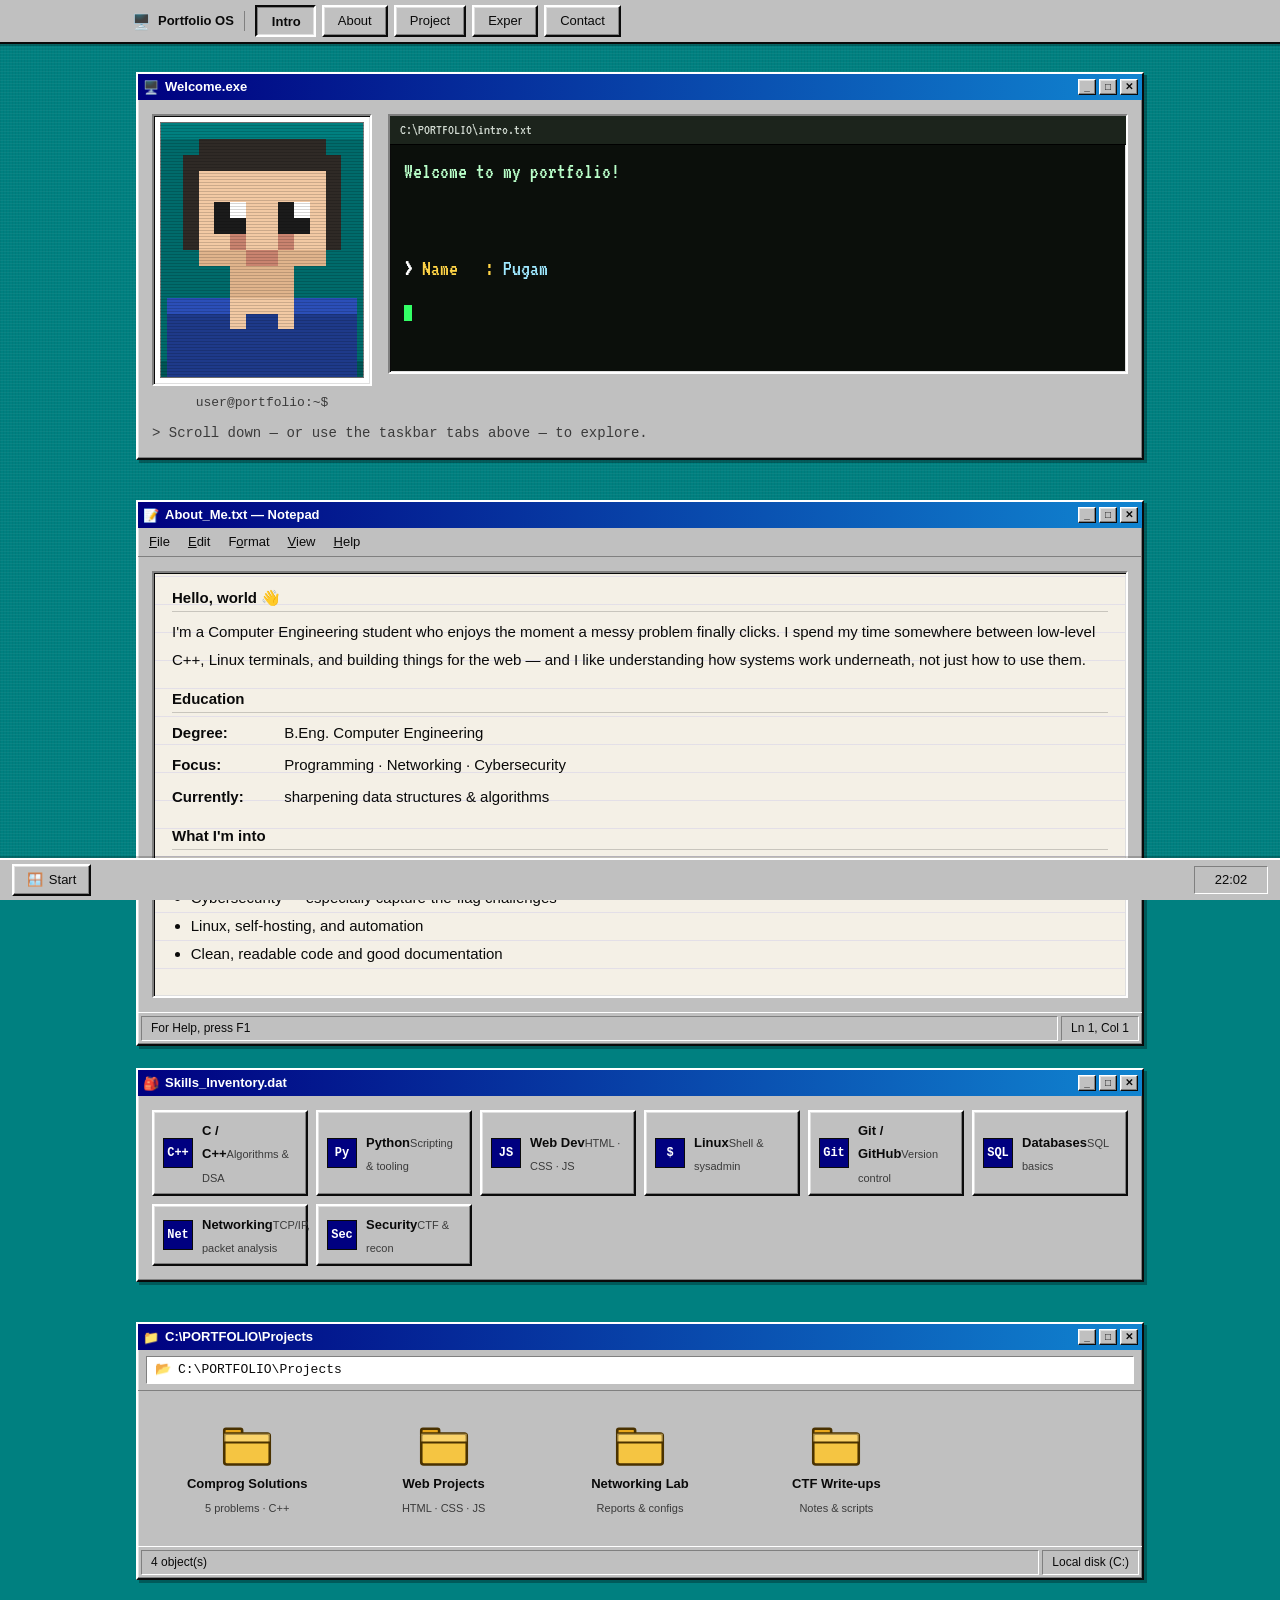
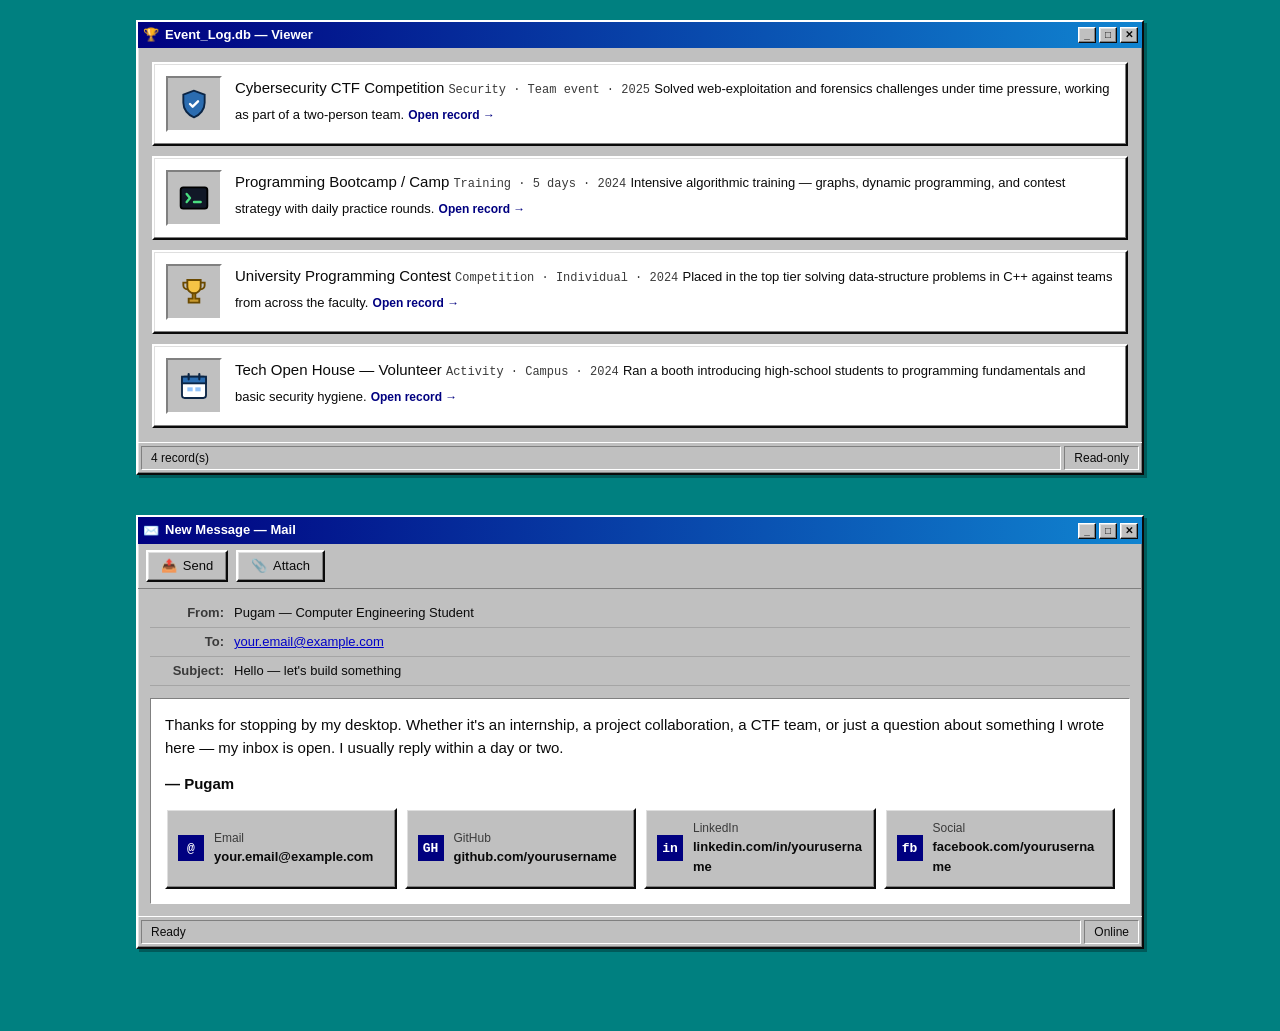
==== index.html @ 6c5829f2 "first commit" ====
<!DOCTYPE html>
<html lang="en">
<head>
<meta charset="utf-8">
<meta name="viewport" content="width=device-width, initial-scale=1">
<title>Pugam — Portfolio</title>
<meta name="description" content="Personal portfolio of a Computer Engineering student — projects, competitions, and contact. Styled as a vintage 90s desktop OS.">
<meta name="color-scheme" content="light">

<!-- Open Graph / social preview -->
<meta property="og:type" content="website">
<meta property="og:title" content="Pugam — Portfolio">
<meta property="og:description" content="Computer Engineering Student / Developer. Projects, CTF write-ups, and contact.">

<link rel="icon" href="data:image/svg+xml,<svg xmlns='http://www.w3.org/2000/svg' viewBox='0 0 32 32'><rect width='32' height='32' fill='%23008080'/><rect x='6' y='8' width='20' height='16' rx='2' fill='%23c0c0c0' stroke='%23000' stroke-width='2'/><rect x='6' y='8' width='20' height='4' fill='%23000080'/></svg>">

<link rel="preconnect" href="https://fonts.googleapis.com">
<link rel="preconnect" href="https://fonts.gstatic.com" crossorigin>
<!-- Terminal typeface. Falls back to a monospace stack if the CDN is unreachable. -->
<link href="https://fonts.googleapis.com/css2?family=VT323&display=swap" rel="stylesheet">
<link rel="stylesheet" href="style.css">
</head>

<body>

<!-- =====================================================================
     Top taskbar — jumps between windows
     ===================================================================== -->
<header class="taskbar">
  <div class="taskbar__inner">
    <span class="taskbar__brand">
      <span class="taskbar__brand-icon" aria-hidden="true">🖥️</span>
      <span>Portfolio&nbsp;OS</span>
    </span>

    <nav class="taskbar__nav" aria-label="Section navigation" style="display:flex;gap:6px;flex:none">
      <a class="task-tab is-active" href="#intro" aria-current="true">Intro</a>
      <a class="task-tab" href="#about">About</a>
      <a class="task-tab" href="#project">Project</a>
      <a class="task-tab" href="#exper">Exper</a>
      <a class="task-tab" href="#contact">Contact</a>
    </nav>
  </div>
</header>

<main class="desktop">

  <!-- ===================================================================
       SECTION 1 — INTRO
       =================================================================== -->
  <section class="section" id="intro" aria-labelledby="intro-title">
    <h2 class="visually-hidden" id="intro-title">Introduction</h2>

    <div class="window" data-window>
      <div class="window__titlebar">
        <span class="window__icon" aria-hidden="true">🖥️</span>
        <span class="window__title">Welcome.exe</span>
        <div class="window__controls">
          <button class="win-btn" type="button" data-win="min" title="Minimize" aria-label="Minimize window">_</button>
          <button class="win-btn" type="button" data-win="max" title="Maximize" aria-label="Maximize window">□</button>
          <button class="win-btn" type="button" data-win="close" title="Close" aria-label="Close window">✕</button>
        </div>
      </div>

      <div class="window__body">
        <div class="hero">
          <!-- portrait -->
          <div class="hero__avatar">
            <div class="avatar-frame sunken">
              <!-- EDIT: replace with your own photo (square image works best) -->
              <img src="assets/img/avatar.svg" alt="Profile picture" width="256" height="256">
            </div>
            <p class="avatar-caption">user@portfolio:~$</p>
          </div>

          <!-- terminal -->
          <div class="terminal sunken">
            <div class="terminal__path">C:\PORTFOLIO\intro.txt</div>
            <div class="terminal__screen">
              <pre class="terminal__out" id="termOut" aria-live="polite" aria-label="Introduction"></pre>
              <span class="term-caret" id="termCaret" aria-hidden="true"></span>
            </div>
            <noscript>
              <pre class="terminal__out" style="padding:12px 14px">Welcome to my portfolio!

&gt; Name   : Pugam
&gt; Job    : Computer Engineering Student / Developer
&gt; Slogan : Code with curiosity, build with care.</pre>
            </noscript>
          </div>
        </div>

        <p class="hero__hint">&gt; Scroll down — or use the taskbar tabs above — to explore.</p>
      </div>
    </div>
  </section>

  <!-- ===================================================================
       SECTION 2 — ABOUT
       =================================================================== -->
  <section class="section" id="about" aria-labelledby="about-title">
    <h2 class="visually-hidden" id="about-title">About me</h2>

    <div class="section__stack">

      <!-- Notepad-style biography -->
      <div class="window" data-window>
        <div class="window__titlebar">
          <span class="window__icon" aria-hidden="true">📝</span>
          <span class="window__title">About_Me.txt — Notepad</span>
          <div class="window__controls">
            <button class="win-btn" type="button" data-win="min" title="Minimize" aria-label="Minimize window">_</button>
            <button class="win-btn" type="button" data-win="max" title="Maximize" aria-label="Maximize window">□</button>
            <button class="win-btn" type="button" data-win="close" title="Close" aria-label="Close window">✕</button>
          </div>
        </div>

        <div class="menubar" aria-hidden="true">
          <span class="menubar__item"><u>F</u>ile</span>
          <span class="menubar__item"><u>E</u>dit</span>
          <span class="menubar__item">F<u>o</u>rmat</span>
          <span class="menubar__item"><u>V</u>iew</span>
          <span class="menubar__item"><u>H</u>elp</span>
        </div>

        <div class="window__body">
          <div class="notepad__page sunken">
            <!-- EDIT: your own story -->
            <h3>Hello, world 👋</h3>
            <p>
              I'm a Computer Engineering student who enjoys the moment a messy problem
              finally clicks. I spend my time somewhere between low-level C++, Linux
              terminals, and building things for the web — and I like understanding
              how systems work underneath, not just how to use them.
            </p>

            <h3>Education</h3>
            <p class="kv"><b>Degree:</b> B.Eng. Computer Engineering</p>
            <p class="kv"><b>Focus:</b> Programming · Networking · Cybersecurity</p>
            <p class="kv"><b>Currently:</b> sharpening data structures &amp; algorithms</p>

            <h3>What I'm into</h3>
            <ul>
              <li>Competitive programming and algorithmic problem solving</li>
              <li>Cybersecurity — especially capture-the-flag challenges</li>
              <li>Linux, self-hosting, and automation</li>
              <li>Clean, readable code and good documentation</li>
            </ul>
          </div>
        </div>

        <div class="win-status" aria-hidden="true">
          <span class="win-status__cell win-status__cell--grow">For Help, press F1</span>
          <span class="win-status__cell">Ln 1, Col 1</span>
        </div>
      </div>

      <!-- Skill inventory -->
      <div class="window" data-window>
        <div class="window__titlebar">
          <span class="window__icon" aria-hidden="true">🎒</span>
          <span class="window__title">Skills_Inventory.dat</span>
          <div class="window__controls">
            <button class="win-btn" type="button" data-win="min" title="Minimize" aria-label="Minimize window">_</button>
            <button class="win-btn" type="button" data-win="max" title="Maximize" aria-label="Maximize window">□</button>
            <button class="win-btn" type="button" data-win="close" title="Close" aria-label="Close window">✕</button>
          </div>
        </div>

        <div class="window__body">
          <ul class="skill-grid" style="list-style:none;padding:0;margin:0">
            <!-- EDIT: swap these for your own stack -->
            <li class="skill"><span class="skill__badge" aria-hidden="true">C++</span><span class="skill__body"><span class="skill__name">C / C++</span><span class="skill__note">Algorithms &amp; DSA</span></span></li>
            <li class="skill"><span class="skill__badge" aria-hidden="true">Py</span><span class="skill__body"><span class="skill__name">Python</span><span class="skill__note">Scripting &amp; tooling</span></span></li>
            <li class="skill"><span class="skill__badge" aria-hidden="true">JS</span><span class="skill__body"><span class="skill__name">Web Dev</span><span class="skill__note">HTML · CSS · JS</span></span></li>
            <li class="skill"><span class="skill__badge" aria-hidden="true">$</span><span class="skill__body"><span class="skill__name">Linux</span><span class="skill__note">Shell &amp; sysadmin</span></span></li>
            <li class="skill"><span class="skill__badge" aria-hidden="true">Git</span><span class="skill__body"><span class="skill__name">Git / GitHub</span><span class="skill__note">Version control</span></span></li>
            <li class="skill"><span class="skill__badge" aria-hidden="true">SQL</span><span class="skill__body"><span class="skill__name">Databases</span><span class="skill__note">SQL basics</span></span></li>
            <li class="skill"><span class="skill__badge" aria-hidden="true">Net</span><span class="skill__body"><span class="skill__name">Networking</span><span class="skill__note">TCP/IP, packet analysis</span></span></li>
            <li class="skill"><span class="skill__badge" aria-hidden="true">Sec</span><span class="skill__body"><span class="skill__name">Security</span><span class="skill__note">CTF &amp; recon</span></span></li>
          </ul>
        </div>
      </div>

    </div>
  </section>

  <!-- ===================================================================
       SECTION 3 — PROJECTS
       =================================================================== -->
  <section class="section" id="project" aria-labelledby="project-title">
    <h2 class="visually-hidden" id="project-title">Projects</h2>

    <div class="window" data-window>
      <div class="window__titlebar">
        <span class="window__icon" aria-hidden="true">📁</span>
        <span class="window__title">C:\PORTFOLIO\Projects</span>
        <div class="window__controls">
          <button class="win-btn" type="button" data-win="min" title="Minimize" aria-label="Minimize window">_</button>
          <button class="win-btn" type="button" data-win="max" title="Maximize" aria-label="Maximize window">□</button>
          <button class="win-btn" type="button" data-win="close" title="Close" aria-label="Close window">✕</button>
        </div>
      </div>

      <div class="window__toolbar">
        <span class="pathbox">
          <span aria-hidden="true">📂</span>
          <span>C:\PORTFOLIO\Projects</span>
        </span>
      </div>

      <div class="window__body window__body--flush">
        <div class="folder-grid">

          <!-- Each folder links to its own detail page -->
          <a class="folder" href="projects/comprog.html">
            <svg class="folder__icon" viewBox="0 0 32 28" aria-hidden="true" focusable="false">
              <rect x="2" y="4" width="11" height="5" rx="1" fill="#e8a71c" stroke="#4a3200" stroke-width="1.6"/>
              <rect x="2" y="7" width="28" height="19" rx="1.5" fill="#f5c542" stroke="#4a3200" stroke-width="1.6"/>
              <rect x="2" y="7" width="28" height="5" fill="#ffe08a" opacity=".55"/>
              <line x1="2" y1="12.5" x2="30" y2="12.5" stroke="#4a3200" stroke-width="1.2"/>
            </svg>
            <span class="folder__name">Comprog Solutions</span>
            <span class="folder__meta">5 problems · C++</span>
          </a>

          <a class="folder" href="projects/comprog.html">
            <svg class="folder__icon" viewBox="0 0 32 28" aria-hidden="true" focusable="false">
              <rect x="2" y="4" width="11" height="5" rx="1" fill="#e8a71c" stroke="#4a3200" stroke-width="1.6"/>
              <rect x="2" y="7" width="28" height="19" rx="1.5" fill="#f5c542" stroke="#4a3200" stroke-width="1.6"/>
              <rect x="2" y="7" width="28" height="5" fill="#ffe08a" opacity=".55"/>
              <line x1="2" y1="12.5" x2="30" y2="12.5" stroke="#4a3200" stroke-width="1.2"/>
            </svg>
            <span class="folder__name">Web Projects</span>
            <span class="folder__meta">HTML · CSS · JS</span>
          </a>

          <a class="folder" href="projects/comprog.html">
            <svg class="folder__icon" viewBox="0 0 32 28" aria-hidden="true" focusable="false">
              <rect x="2" y="4" width="11" height="5" rx="1" fill="#e8a71c" stroke="#4a3200" stroke-width="1.6"/>
              <rect x="2" y="7" width="28" height="19" rx="1.5" fill="#f5c542" stroke="#4a3200" stroke-width="1.6"/>
              <rect x="2" y="7" width="28" height="5" fill="#ffe08a" opacity=".55"/>
              <line x1="2" y1="12.5" x2="30" y2="12.5" stroke="#4a3200" stroke-width="1.2"/>
            </svg>
            <span class="folder__name">Networking Lab</span>
            <span class="folder__meta">Reports &amp; configs</span>
          </a>

          <a class="folder" href="projects/comprog.html">
            <svg class="folder__icon" viewBox="0 0 32 28" aria-hidden="true" focusable="false">
              <rect x="2" y="4" width="11" height="5" rx="1" fill="#e8a71c" stroke="#4a3200" stroke-width="1.6"/>
              <rect x="2" y="7" width="28" height="19" rx="1.5" fill="#f5c542" stroke="#4a3200" stroke-width="1.6"/>
              <rect x="2" y="7" width="28" height="5" fill="#ffe08a" opacity=".55"/>
              <line x1="2" y1="12.5" x2="30" y2="12.5" stroke="#4a3200" stroke-width="1.2"/>
            </svg>
            <span class="folder__name">CTF Write-ups</span>
            <span class="folder__meta">Notes &amp; scripts</span>
          </a>

        </div>
      </div>

      <div class="win-status" aria-hidden="true">
        <span class="win-status__cell win-status__cell--grow">4 object(s)</span>
        <span class="win-status__cell">Local disk (C:)</span>
      </div>
    </div>
  </section>

  <!-- ===================================================================
       SECTION 4 — EXPERIENCE
       =================================================================== -->
  <section class="section" id="exper" aria-labelledby="exper-title">
    <h2 class="visually-hidden" id="exper-title">Experience and competitions</h2>

    <div class="window" data-window>
      <div class="window__titlebar">
        <span class="window__icon" aria-hidden="true">🏆</span>
        <span class="window__title">Event_Log.db — Viewer</span>
        <div class="window__controls">
          <button class="win-btn" type="button" data-win="min" title="Minimize" aria-label="Minimize window">_</button>
          <button class="win-btn" type="button" data-win="max" title="Maximize" aria-label="Maximize window">□</button>
          <button class="win-btn" type="button" data-win="close" title="Close" aria-label="Close window">✕</button>
        </div>
      </div>

      <div class="window__body">
        <div class="event-list">

          <!-- EDIT: one <a class="event"> block per activity -->
          <a class="event" href="experiences/detail-template.html">
            <span class="event__icon" aria-hidden="true">
              <svg viewBox="0 0 24 24" focusable="false">
                <path d="M12 2 4 5v6c0 5 3.4 9.3 8 11 4.6-1.7 8-6 8-11V5l-8-3Z" fill="#2b6cb0" stroke="#0b2545" stroke-width="1.4"/>
                <path d="m9 12 2 2 4-4" fill="none" stroke="#fff" stroke-width="1.8" stroke-linecap="round" stroke-linejoin="round"/>
              </svg>
            </span>
            <span class="event__body">
              <span class="event__title">Cybersecurity CTF Competition</span>
              <span class="event__meta">Security · Team event · 2025</span>
              <span class="event__desc">Solved web-exploitation and forensics challenges under time pressure, working as part of a two-person team.</span>
              <span class="event__cta">Open record →</span>
            </span>
          </a>

          <a class="event" href="experiences/detail-template.html">
            <span class="event__icon" aria-hidden="true">
              <svg viewBox="0 0 24 24" focusable="false">
                <rect x="2" y="4" width="20" height="16" rx="2" fill="#111827" stroke="#000" stroke-width="1.4"/>
                <path d="m6.5 9 2.5 3-2.5 3M12 15h5" fill="none" stroke="#4ade80" stroke-width="1.8" stroke-linecap="round" stroke-linejoin="round"/>
              </svg>
            </span>
            <span class="event__body">
              <span class="event__title">Programming Bootcamp / Camp</span>
              <span class="event__meta">Training · 5 days · 2024</span>
              <span class="event__desc">Intensive algorithmic training — graphs, dynamic programming, and contest strategy with daily practice rounds.</span>
              <span class="event__cta">Open record →</span>
            </span>
          </a>

          <a class="event" href="experiences/detail-template.html">
            <span class="event__icon" aria-hidden="true">
              <svg viewBox="0 0 24 24" focusable="false">
                <path d="M7 3h10v5a5 5 0 0 1-10 0V3Z" fill="#f6c445" stroke="#6b4a00" stroke-width="1.4"/>
                <path d="M7 5H4v2a3 3 0 0 0 3 3M17 5h3v2a3 3 0 0 1-3 3" fill="none" stroke="#6b4a00" stroke-width="1.4"/>
                <path d="M11 13h2v4h3v3H8v-3h3v-4Z" fill="#c99a2e" stroke="#6b4a00" stroke-width="1.4"/>
              </svg>
            </span>
            <span class="event__body">
              <span class="event__title">University Programming Contest</span>
              <span class="event__meta">Competition · Individual · 2024</span>
              <span class="event__desc">Placed in the top tier solving data-structure problems in C++ against teams from across the faculty.</span>
              <span class="event__cta">Open record →</span>
            </span>
          </a>

          <a class="event" href="experiences/detail-template.html">
            <span class="event__icon" aria-hidden="true">
              <svg viewBox="0 0 24 24" focusable="false">
                <rect x="3" y="5" width="18" height="16" rx="2" fill="#fff" stroke="#0b2545" stroke-width="1.4"/>
                <rect x="3" y="5" width="18" height="5" fill="#2b6cb0" stroke="#0b2545" stroke-width="1.4"/>
                <path d="M8 3v4M16 3v4" stroke="#0b2545" stroke-width="1.6" stroke-linecap="round"/>
                <rect x="7" y="13" width="4" height="3" fill="#93c5fd"/>
                <rect x="13" y="13" width="4" height="3" fill="#93c5fd"/>
              </svg>
            </span>
            <span class="event__body">
              <span class="event__title">Tech Open House — Volunteer</span>
              <span class="event__meta">Activity · Campus · 2024</span>
              <span class="event__desc">Ran a booth introducing high-school students to programming fundamentals and basic security hygiene.</span>
              <span class="event__cta">Open record →</span>
            </span>
          </a>

        </div>
      </div>

      <div class="win-status" aria-hidden="true">
        <span class="win-status__cell win-status__cell--grow">4 record(s)</span>
        <span class="win-status__cell">Read-only</span>
      </div>
    </div>
  </section>

  <!-- ===================================================================
       SECTION 5 — CONTACT
       =================================================================== -->
  <section class="section" id="contact" aria-labelledby="contact-title">
    <h2 class="visually-hidden" id="contact-title">Contact</h2>

    <div class="window" data-window>
      <div class="window__titlebar">
        <span class="window__icon" aria-hidden="true">✉️</span>
        <span class="window__title">New Message — Mail</span>
        <div class="window__controls">
          <button class="win-btn" type="button" data-win="min" title="Minimize" aria-label="Minimize window">_</button>
          <button class="win-btn" type="button" data-win="max" title="Maximize" aria-label="Maximize window">□</button>
          <button class="win-btn" type="button" data-win="close" title="Close" aria-label="Close window">✕</button>
        </div>
      </div>

      <div class="window__toolbar">
        <a class="btn95" href="mailto:your.email@example.com">
          <span aria-hidden="true">📤</span> Send
        </a>
        <span class="btn95" aria-hidden="true"><span>📎</span> Attach</span>
      </div>

      <div class="window__body window__body--flush">
        <div class="mail__head">
          <div class="mail__row">
            <span class="mail__label">From:</span>
            <span class="mail__value">Pugam — Computer Engineering Student</span>
          </div>
          <div class="mail__row">
            <span class="mail__label">To:</span>
            <!-- EDIT: your email -->
            <span class="mail__value"><a href="mailto:your.email@example.com">your.email@example.com</a></span>
          </div>
          <div class="mail__row">
            <span class="mail__label">Subject:</span>
            <span class="mail__value">Hello — let's build something</span>
          </div>
        </div>

        <div class="mail__compose">
          <p>
            Thanks for stopping by my desktop. Whether it's an internship, a project
            collaboration, a CTF team, or just a question about something I wrote here —
            my inbox is open. I usually reply within a day or two.
          </p>
          <p style="margin-bottom:0"><b>— Pugam</b></p>

          <div class="contact-grid">
            <!-- EDIT: replace every link below with your real profiles -->
            <a class="contact-card" href="mailto:your.email@example.com">
              <span class="contact-card__icon" aria-hidden="true">@</span>
              <span>
                <span class="contact-card__label">Email</span>
                <span class="contact-card__value">your.email@example.com</span>
              </span>
            </a>

            <a class="contact-card" href="https://github.com/" target="_blank" rel="noopener noreferrer">
              <span class="contact-card__icon" aria-hidden="true">GH</span>
              <span>
                <span class="contact-card__label">GitHub</span>
                <span class="contact-card__value">github.com/yourusername</span>
              </span>
            </a>

            <a class="contact-card" href="https://www.linkedin.com/" target="_blank" rel="noopener noreferrer">
              <span class="contact-card__icon" aria-hidden="true">in</span>
              <span>
                <span class="contact-card__label">LinkedIn</span>
                <span class="contact-card__value">linkedin.com/in/yourusername</span>
              </span>
            </a>

            <a class="contact-card" href="https://www.facebook.com/" target="_blank" rel="noopener noreferrer">
              <span class="contact-card__icon" aria-hidden="true">fb</span>
              <span>
                <span class="contact-card__label">Social</span>
                <span class="contact-card__value">facebook.com/yourusername</span>
              </span>
            </a>
          </div>
        </div>
      </div>

      <div class="win-status" aria-hidden="true">
        <span class="win-status__cell win-status__cell--grow">Ready</span>
        <span class="win-status__cell">Online</span>
      </div>
    </div>
  </section>

</main>

<!-- =====================================================================
     Bottom deskbar — Start + live clock
     ===================================================================== -->
<footer class="deskbar">
  <button class="btn95" type="button" data-action="start">
    <span aria-hidden="true">🪟</span> Start
  </button>
  <span class="deskbar__spacer"></span>
  <span class="deskbar__clock" id="clock" aria-label="Current time">--:--</span>
</footer>

<script src="script.js" defer></script>
</body>
</html>
---- style.css ----
/* =====================================================================
   RETRO DESKTOP OS — Portfolio stylesheet
   Theme: Vintage 90s OS (teal desktop, grey beveled windows)
   ===================================================================== */

/* ---------------------------------------------------------------
   1. Design tokens
   --------------------------------------------------------------- */
:root {
  /* Desktop */
  --desktop:      #008080;
  --desktop-deep: #005f5f;

  /* Window chrome (the classic 3D grey) */
  --face:        #c0c0c0;
  --face-lite:   #dfdfdf;
  --face-white:  #ffffff;
  --face-shadow: #808080;
  --face-dark:   #0a0a0a;

  /* Title bar */
  --title-from: #000080;
  --title-to:   #1084d0;
  --title-idle: #7f7f7f;

  /* Content */
  --ink:        #0a0a0a;
  --ink-soft:   #3a3a3a;
  --paper:      #ffffff;
  --paper-alt:  #f4f0e6;
  --link:       #0000c8;
  --link-visit: #551a8b;

  /* Terminal */
  --term-bg:   #0b0f0b;
  --term-ink:  #33ff66;
  --term-key:  #ffd447;
  --term-val:  #9fe8ff;
  --term-cmd:  #ffffff;

  /* Code editor */
  --code-bg:     #1e1e2e;
  --code-txt:    #cdd6f4;
  --code-cmnt:   #7f849c;
  --code-key:    #cba6f7;
  --code-type:   #89b4fa;
  --code-str:    #a6e3a1;
  --code-num:    #fab387;
  --code-fn:     #f9e2af;
  --code-pre:    #f38ba8;

  /* Type */
  --font-ui:   Tahoma, "Segoe UI", Verdana, Geneva, sans-serif;
  --font-term: "VT323", "Cascadia Mono", Consolas, "Courier New", monospace;
  --font-code: "Cascadia Code", "Fira Code", Consolas, "Courier New", monospace;

  --bevel: 2px;
}

/* ---------------------------------------------------------------
   2. Base
   --------------------------------------------------------------- */
*,
*::before,
*::after { box-sizing: border-box; }

html {
  scroll-behavior: smooth;
  /* keep anchored windows clear of the sticky taskbar */
  scroll-padding-top: 60px;
}

body {
  margin: 0;
  min-height: 100vh;
  font-family: var(--font-ui);
  font-size: 15px;
  line-height: 1.55;
  color: var(--ink);
  background-color: var(--desktop);
  /* very faint grid so the flat teal gains depth without noise */
  background-image:
    repeating-linear-gradient(0deg,  rgba(255,255,255,.045) 0 1px, transparent 1px 3px),
    repeating-linear-gradient(90deg, rgba(0,0,0,.045)       0 1px, transparent 1px 3px);
  background-attachment: fixed;
  -webkit-font-smoothing: antialiased;
}

img { max-width: 100%; display: block; }

a { color: var(--link); }
a:visited { color: var(--link-visit); }

h1, h2, h3, h4 { margin: 0; font-weight: 700; line-height: 1.25; }
p { margin: 0 0 .85em; }
ul { margin: 0 0 .85em; padding-left: 1.25em; }

:focus-visible {
  outline: 1px dotted var(--face-dark);
  outline-offset: 2px;
}

.visually-hidden {
  position: absolute !important;
  width: 1px; height: 1px;
  margin: -1px; padding: 0; border: 0;
  clip: rect(0 0 0 0); clip-path: inset(50%);
  overflow: hidden; white-space: nowrap;
}

/* ---------------------------------------------------------------
   3. Bevel helpers (the soul of the theme)
   --------------------------------------------------------------- */
.raised {
  border: var(--bevel) solid;
  border-color: var(--face-white) var(--face-dark) var(--face-dark) var(--face-white);
  box-shadow:
    inset -1px -1px 0 var(--face-shadow),
    inset  1px  1px 0 var(--face-lite);
}

.sunken {
  border: var(--bevel) solid;
  border-color: var(--face-shadow) var(--face-white) var(--face-white) var(--face-shadow);
  box-shadow:
    inset  1px  1px 0 var(--face-dark),
    inset -1px -1px 0 var(--face-lite);
}

/* ---------------------------------------------------------------
   4. Buttons
   --------------------------------------------------------------- */
.btn95 {
  font: inherit;
  font-size: 13px;
  display: inline-flex;
  align-items: center;
  gap: .45em;
  padding: 4px 13px;
  color: var(--ink);
  background: var(--face);
  text-decoration: none;
  cursor: pointer;
  border: var(--bevel) solid;
  border-color: var(--face-white) var(--face-dark) var(--face-dark) var(--face-white);
  box-shadow:
    inset -1px -1px 0 var(--face-shadow),
    inset  1px  1px 0 var(--face-lite);
}

.btn95:active,
.btn95.is-pressed {
  /* push the label 1px down-right, like a real key */
  border-color: var(--face-dark) var(--face-white) var(--face-white) var(--face-dark);
  box-shadow: inset 1px 1px 0 var(--face-shadow);
  padding: 5px 12px 3px 14px;
}

.btn95:visited { color: var(--ink); }

/* Title-bar control buttons */
.win-btn {
  flex: none;
  width: 18px; height: 16px;
  padding: 0;
  font: 700 10px/1 var(--font-ui);
  color: var(--ink);
  background: var(--face);
  cursor: pointer;
  display: grid;
  place-items: center;
  border: 1px solid;
  border-color: var(--face-white) var(--face-dark) var(--face-dark) var(--face-white);
  box-shadow:
    inset -1px -1px 0 var(--face-shadow),
    inset  1px  1px 0 var(--face-lite);
}

.win-btn:active {
  border-color: var(--face-dark) var(--face-white) var(--face-white) var(--face-dark);
  box-shadow: inset 1px 1px 0 var(--face-shadow);
}

/* ---------------------------------------------------------------
   5. Desktop shell — top taskbar, bottom deskbar
   --------------------------------------------------------------- */
.taskbar {
  position: sticky;
  top: 0;
  z-index: 300;
  background: var(--face);
  border-bottom: var(--bevel) solid;
  border-color: var(--face-white) var(--face-dark) var(--face-dark) var(--face-white);
  box-shadow: 0 2px 0 rgba(0,0,0,.25);
}

.taskbar__inner {
  max-width: 1040px;
  margin: 0 auto;
  display: flex;
  align-items: center;
  gap: 6px;
  padding: 5px 12px;
  overflow-x: auto;
  scrollbar-width: none;
}
.taskbar__inner::-webkit-scrollbar { display: none; }

.taskbar__brand {
  display: flex;
  align-items: center;
  gap: 7px;
  flex: none;
  padding-right: 10px;
  margin-right: 4px;
  border-right: 1px solid var(--face-shadow);
  font-size: 13px;
  font-weight: 700;
  white-space: nowrap;
}
.taskbar__brand-icon { font-size: 15px; line-height: 1; }

.task-tab {
  flex: none;
  font-size: 13px;
  padding: 4px 14px;
  color: var(--ink);
  background: var(--face);
  text-decoration: none;
  white-space: nowrap;
  border: var(--bevel) solid;
  border-color: var(--face-white) var(--face-dark) var(--face-dark) var(--face-white);
  box-shadow:
    inset -1px -1px 0 var(--face-shadow),
    inset  1px  1px 0 var(--face-lite);
}

.task-tab:visited { color: var(--ink); }

/* active tab reads as pushed in */
.task-tab.is-active {
  font-weight: 700;
  border-color: var(--face-dark) var(--face-white) var(--face-white) var(--face-dark);
  box-shadow: inset 1px 1px 0 var(--face-shadow), inset -1px -1px 0 var(--face-lite);
  padding: 5px 13px 3px 15px;
}

.task-tab:hover { background: var(--face-lite); }

/* bottom-of-desktop bar: Start + live clock */
.deskbar {
  position: sticky;
  bottom: 0;
  z-index: 200;
  display: flex;
  align-items: center;
  gap: 8px;
  padding: 4px 12px;
  background: var(--face);
  border-top: var(--bevel) solid;
  border-color: var(--face-white) var(--face-dark) var(--face-dark) var(--face-white);
  box-shadow: 0 -2px 0 rgba(0,0,0,.2);
}

.deskbar__spacer { flex: 1; }

.deskbar__clock {
  font-size: 13px;
  padding: 3px 10px;
  min-width: 74px;
  text-align: center;
  border: 1px solid;
  border-color: var(--face-shadow) var(--face-white) var(--face-white) var(--face-shadow);
}

/* ---------------------------------------------------------------
   6. Layout
   --------------------------------------------------------------- */
.desktop {
  max-width: 1040px;
  margin: 0 auto;
  padding: 28px 16px 40px;
  display: flex;
  flex-direction: column;
  gap: 40px;
}

.section { scroll-margin-top: 60px; }

/* stack windows inside one section */
.section__stack {
  display: flex;
  flex-direction: column;
  gap: 22px;
}

.section__caption {
  margin: 0 0 10px;
  color: #eaffff;
  font-size: 13px;
  font-weight: 700;
  text-shadow: 1px 1px 0 rgba(0,0,0,.55);
  display: flex;
  align-items: center;
  gap: 7px;
}

/* ---------------------------------------------------------------
   7. Window component
   --------------------------------------------------------------- */
.window {
  position: relative;
  background: var(--face);
  border: var(--bevel) solid;
  border-color: var(--face-white) var(--face-dark) var(--face-dark) var(--face-white);
  box-shadow:
    inset -1px -1px 0 var(--face-shadow),
    inset  1px  1px 0 var(--face-lite),
    3px 3px 0 rgba(0, 0, 0, .3);
  display: flex;
  flex-direction: column;
}

/* title bar */
.window__titlebar {
  display: flex;
  align-items: center;
  gap: 6px;
  padding: 3px 4px 3px 5px;
  color: #fff;
  background: linear-gradient(90deg, var(--title-from), var(--title-to));
  user-select: none;
}

.window__titlebar.is-idle {
  background: linear-gradient(90deg, var(--title-idle), #b9b9b9);
}

.window__icon { font-size: 13px; line-height: 1; flex: none; }

.window__title {
  flex: 1;
  min-width: 0;
  font-size: 13px;
  font-weight: 700;
  white-space: nowrap;
  overflow: hidden;
  text-overflow: ellipsis;
}

.window__controls { display: flex; gap: 3px; flex: none; }

/* menu bar (File / Edit / …) */
.menubar {
  display: flex;
  gap: 2px;
  padding: 2px 3px;
  border-bottom: 1px solid var(--face-shadow);
}
.menubar__item {
  font-size: 13px;
  padding: 2px 8px;
  color: var(--ink);
}
.menubar__item u { text-decoration: underline; }

/* toolbar / address bar inside a window */
.window__toolbar {
  display: flex;
  align-items: center;
  gap: 8px;
  padding: 6px 8px;
  border-bottom: 1px solid var(--face-shadow);
}

.pathbox {
  flex: 1;
  min-width: 0;
  display: flex;
  align-items: center;
  gap: 7px;
  padding: 3px 8px;
  font: 13px/1.5 var(--font-code);
  background: var(--paper);
  border: 1px solid;
  border-color: var(--face-shadow) var(--face-white) var(--face-white) var(--face-shadow);
}

/* window body + status bar */
.window__body { padding: 14px; }
.window__body--flush { padding: 0; }

.win-status {
  display: flex;
  gap: 3px;
  margin-top: auto;
  padding: 3px;
  border-top: 1px solid var(--face-white);
}

.win-status__cell {
  font-size: 12px;
  padding: 2px 9px;
  border: 1px solid;
  border-color: var(--face-shadow) var(--face-white) var(--face-white) var(--face-shadow);
}
.win-status__cell--grow { flex: 1; }

/* placeholder shown when a window is "closed" */
.restore-chip {
  display: flex;
  align-items: center;
  gap: 9px;
  align-self: flex-start;
  padding: 7px 14px;
  font-size: 13px;
  font-weight: 700;
  color: var(--ink);
  background: var(--face);
  cursor: pointer;
  border: var(--bevel) solid;
  border-color: var(--face-white) var(--face-dark) var(--face-dark) var(--face-white);
  box-shadow:
    inset -1px -1px 0 var(--face-shadow),
    inset  1px  1px 0 var(--face-lite),
    2px 2px 0 rgba(0,0,0,.3);
}
.restore-chip:active {
  border-color: var(--face-dark) var(--face-white) var(--face-white) var(--face-dark);
  box-shadow: inset 1px 1px 0 var(--face-shadow);
}

.window.is-closed { display: none; }

/* maximized window covers the desktop */
.window.is-maximized {
  position: fixed;
  inset: 52px 10px 44px;
  z-index: 400;
  margin: 0;
  overflow: auto;
}
body.is-maximized { overflow: hidden; }
body.is-maximized::after {
  content: "";
  position: fixed;
  inset: 0;
  z-index: 350;
  background: rgba(0, 0, 0, .45);
}

/* collapsed window (minimize button) */
.window.is-collapsed .window__body,
.window.is-collapsed .menubar,
.window.is-collapsed .window__toolbar,
.window.is-collapsed .win-status { display: none; }

/* ---------------------------------------------------------------
   8. Section 1 — Intro (hero)
   --------------------------------------------------------------- */
.hero {
  display: grid;
  grid-template-columns: 220px 1fr;
  gap: 16px;
  align-items: start;
}

.hero__avatar { text-align: center; }

.avatar-frame {
  position: relative;
  padding: 6px;
  background: var(--paper);
  overflow: hidden;
}
.avatar-frame img {
  width: 100%;
  aspect-ratio: 1 / 1;
  object-fit: cover;
  image-rendering: pixelated;
  border: 1px solid var(--face-shadow);
}
/* CRT scanline overlay on the portrait */
.avatar-frame::after {
  content: "";
  position: absolute;
  inset: 6px;
  pointer-events: none;
  background: repeating-linear-gradient(
    0deg,
    rgba(0, 0, 0, .16) 0 1px,
    transparent 1px 3px
  );
}

.avatar-caption {
  margin: 8px 0 0;
  font: 13px/1.4 var(--font-code);
  color: var(--ink-soft);
}

/* terminal window */
.terminal {
  display: flex;
  flex-direction: column;
  min-height: 260px;
  background: var(--term-bg);
  overflow: hidden;
}

.terminal__path {
  padding: 4px 10px;
  font: 15px/1.3 var(--font-term);
  color: #cfd8cf;
  background: #1c241c;
  border-bottom: 1px solid #000;
}

.terminal__screen {
  padding: 12px 14px 18px;
  overflow-x: auto;
}

.terminal__out {
  margin: 0;
  font: 22px/1.35 var(--font-term);
  color: var(--term-ink);
  white-space: pre-wrap;
  word-break: break-word;
}

.term-line { min-height: 1.35em; }
.term-prompt { color: var(--term-cmd); font-weight: 700; }
.term-key    { color: var(--term-key); }
.term-val    { color: var(--term-val); }
.term-plain  { color: #b9ffc9; }
.term-muted  { color: #6f8f74; }

.term-caret {
  display: inline-block;
  width: .55em;
  height: 1.05em;
  vertical-align: -0.15em;
  background: var(--term-ink);
  animation: blink 1s steps(1) infinite;
}

@keyframes blink { 50% { opacity: 0; } }

.hero__hint {
  margin: 12px 0 0;
  font: 14px/1.4 var(--font-code);
  color: var(--ink-soft);
}

/* ---------------------------------------------------------------
   9. Section 2 — About (Notepad + inventory)
   --------------------------------------------------------------- */
.notepad__page {
  padding: 16px 18px;
  background: var(--paper-alt);
  /* faint ruled-paper texture */
  background-image: repeating-linear-gradient(
    0deg,
    transparent 0 27px,
    rgba(0, 0, 255, .07) 27px 28px
  );
  line-height: 28px;
}

.notepad__page h3 {
  font-size: 15px;
  margin: 16px 0 6px;
  padding-bottom: 3px;
  border-bottom: 1px solid rgba(0,0,0,.18);
}
.notepad__page h3:first-child { margin-top: 0; }

.notepad__page ul { line-height: 28px; }

.kv { margin: 0 0 4px; }
.kv b { display: inline-block; min-width: 108px; }

/* skill inventory grid */
.skill-grid {
  display: grid;
  grid-template-columns: repeat(auto-fill, minmax(150px, 1fr));
  gap: 8px;
}

.skill {
  display: flex;
  align-items: center;
  gap: 9px;
  padding: 6px 9px;
  background: var(--face);
  border: var(--bevel) solid;
  border-color: var(--face-white) var(--face-dark) var(--face-dark) var(--face-white);
  box-shadow: inset -1px -1px 0 var(--face-shadow), inset 1px 1px 0 var(--face-lite);
}

.skill__badge {
  flex: none;
  width: 30px; height: 30px;
  display: grid;
  place-items: center;
  font: 700 12px/1 var(--font-code);
  color: #fff;
  background: var(--title-from);
  border: 1px solid var(--face-dark);
}

.skill__body { min-width: 0; }
.skill__name { font-size: 13px; font-weight: 700; }
.skill__note { font-size: 11px; color: var(--ink-soft); }

/* ---------------------------------------------------------------
   10. Section 3 — Projects (file manager)
   --------------------------------------------------------------- */
.folder-grid {
  display: grid;
  grid-template-columns: repeat(auto-fill, minmax(154px, 1fr));
  gap: 10px;
  padding: 16px;
}

.folder {
  display: flex;
  flex-direction: column;
  align-items: center;
  gap: 6px;
  padding: 14px 8px 12px;
  text-align: center;
  text-decoration: none;
  color: var(--ink);
  border: 1px dotted transparent;
}
.folder:visited { color: var(--ink); }

.folder:hover,
.folder:focus-visible {
  background: var(--title-from);
  color: #fff;
  border-color: #fff;
  outline: none;
}
.folder:hover .folder__meta,
.folder:focus-visible .folder__meta { color: #dfe8ff; }

.folder__icon { width: 52px; height: 46px; }
.folder__name { font-size: 13px; font-weight: 700; }
.folder__meta { font-size: 11px; color: var(--ink-soft); }

/* ---------------------------------------------------------------
   11. Section 4 — Experience (event log)
   --------------------------------------------------------------- */
.event-list {
  display: flex;
  flex-direction: column;
  gap: 10px;
}

.event {
  display: flex;
  gap: 13px;
  padding: 12px;
  text-decoration: none;
  color: var(--ink);
  background: var(--paper);
  border: var(--bevel) solid;
  border-color: var(--face-white) var(--face-dark) var(--face-dark) var(--face-white);
  box-shadow: inset -1px -1px 0 var(--face-shadow), inset 1px 1px 0 var(--face-lite);
}
.event:visited { color: var(--ink); }

.event:hover,
.event:focus-visible {
  background: #eef3ff;
  border-color: var(--title-to) var(--face-dark) var(--face-dark) var(--title-to);
  outline: none;
}

.event__icon {
  flex: none;
  width: 56px; height: 56px;
  display: grid;
  place-items: center;
  background: var(--face);
  border: var(--bevel) solid;
  border-color: var(--face-shadow) var(--face-white) var(--face-white) var(--face-shadow);
}
.event__icon svg { width: 32px; height: 32px; }

.event__body { min-width: 0; flex: 1; }
.event__title { font-size: 15px; margin-bottom: 2px; }
.event__meta {
  margin: 0 0 5px;
  font: 12px/1.4 var(--font-code);
  color: var(--ink-soft);
}
.event__desc { margin: 0; font-size: 13px; }

.event__cta {
  display: inline-block;
  margin-top: 7px;
  font-size: 12px;
  font-weight: 700;
  color: var(--title-from);
}
.event:hover .event__cta { text-decoration: underline; }

/* ---------------------------------------------------------------
   12. Section 5 — Contact (vintage mail client)
   --------------------------------------------------------------- */
.mail__head {
  padding: 10px 12px 0;
  font-size: 13px;
}

.mail__row {
  display: flex;
  align-items: center;
  gap: 10px;
  padding: 4px 0;
  border-bottom: 1px solid rgba(0,0,0,.14);
}
.mail__label {
  flex: none;
  width: 74px;
  font-weight: 700;
  text-align: right;
  color: var(--ink-soft);
}
.mail__value { min-width: 0; word-break: break-word; }

.mail__compose {
  margin: 12px;
  padding: 14px;
  background: var(--paper);
  border: 1px solid;
  border-color: var(--face-shadow) var(--face-white) var(--face-white) var(--face-shadow);
}

.contact-grid {
  display: grid;
  grid-template-columns: repeat(auto-fit, minmax(190px, 1fr));
  gap: 8px;
  margin-top: 12px;
}

.contact-card {
  display: flex;
  align-items: center;
  gap: 10px;
  padding: 9px 11px;
  color: var(--ink);
  text-decoration: none;
  background: var(--face);
  border: var(--bevel) solid;
  border-color: var(--face-white) var(--face-dark) var(--face-dark) var(--face-white);
  box-shadow: inset -1px -1px 0 var(--face-shadow), inset 1px 1px 0 var(--face-lite);
}
.contact-card:visited { color: var(--ink); }
.contact-card:hover { background: var(--face-lite); }
.contact-card:active {
  border-color: var(--face-dark) var(--face-white) var(--face-white) var(--face-dark);
  box-shadow: inset 1px 1px 0 var(--face-shadow);
}

.contact-card__icon {
  flex: none;
  width: 26px; height: 26px;
  display: grid;
  place-items: center;
  font: 700 13px/1 var(--font-code);
  color: #fff;
  background: var(--title-from);
}
.contact-card__label { display: block; font-size: 12px; color: var(--ink-soft); }
.contact-card__value { display: block; font-size: 13px; font-weight: 700; word-break: break-all; }

/* ---------------------------------------------------------------
   13. Sub-pages (projects/comprog.html, experiences/detail-*.html)
   --------------------------------------------------------------- */
.page-shell {
  max-width: 1040px;
  margin: 0 auto;
  padding: 20px 16px 60px;
  display: flex;
  flex-direction: column;
  gap: 18px;
}

.crumbs {
  display: flex;
  align-items: center;
  gap: 10px;
  flex-wrap: wrap;
}

.crumbs__path {
  font: 13px/1 var(--font-code);
  color: #eaffff;
  text-shadow: 1px 1px 0 rgba(0,0,0,.5);
}

/* --- problem table (comprog) --- */
.problem-table {
  width: 100%;
  border-collapse: collapse;
  font-size: 13px;
  background: var(--paper);
}

.problem-table th {
  text-align: left;
  font-size: 12px;
  padding: 5px 10px;
  background: var(--face);
  border: 1px solid;
  border-color: var(--face-white) var(--face-dark) var(--face-dark) var(--face-white);
}

.problem-table td {
  padding: 7px 10px;
  border-bottom: 1px solid #dcdcdc;
  vertical-align: middle;
}

.problem-table tr.is-active td { background: #fff8d6; }
.problem-table tr:hover td { background: #eef3ff; }

.problem-table .col-id { width: 52px; font-family: var(--font-code); color: var(--ink-soft); }
.problem-table .col-actions { width: 168px; text-align: right; white-space: nowrap; }

.pill {
  display: inline-block;
  padding: 1px 8px;
  font-size: 11px;
  font-weight: 700;
  color: #fff;
  background: var(--face-shadow);
  border: 1px solid var(--face-dark);
}
.pill--easy   { background: #1f7a34; }
.pill--medium { background: #b8860b; }
.pill--hard   { background: #a02020; }

.mini-btn {
  font: inherit;
  font-size: 12px;
  padding: 2px 9px;
  color: var(--ink);
  background: var(--face);
  text-decoration: none;
  cursor: pointer;
  border: 1px solid;
  border-color: var(--face-white) var(--face-dark) var(--face-dark) var(--face-white);
  box-shadow: inset -1px -1px 0 var(--face-shadow), inset 1px 1px 0 var(--face-lite);
}
.mini-btn:visited { color: var(--ink); }
.mini-btn:active {
  border-color: var(--face-dark) var(--face-white) var(--face-white) var(--face-dark);
  box-shadow: inset 1px 1px 0 var(--face-shadow);
}

/* --- code viewer --- */
.code-window { margin-top: 2px; }

.code-head {
  display: flex;
  align-items: center;
  gap: 9px;
  flex-wrap: wrap;
  padding: 8px 10px;
  background: var(--face);
  border-bottom: 1px solid var(--face-shadow);
}
.code-head__name { font: 13px/1.4 var(--font-code); font-weight: 700; }
.code-head__spacer { flex: 1; }

.code-scroll {
  max-height: 460px;
  overflow: auto;
  background: var(--code-bg);
}

/* gutter + code scroll together; the gutter stays pinned on the left */
.code-body { display: flex; align-items: stretch; min-width: max-content; }

.code-gutter {
  position: sticky;
  left: 0;
  z-index: 1;
  flex: none;
  margin: 0;
  padding: 14px 10px 14px 14px;
  font: 13.5px/1.62 var(--font-code);
  color: #6c7086;
  text-align: right;
  white-space: pre;
  user-select: none;
  background: #181825;
  border-right: 1px solid #313244;
}

pre.code-block {
  margin: 0;
  padding: 14px 16px;
  font: 13.5px/1.62 var(--font-code);
  color: var(--code-txt);
  tab-size: 4;
  white-space: pre;
}

/* C++ token colours */
.tok-cmnt { color: var(--code-cmnt); font-style: italic; }
.tok-pre  { color: var(--code-pre); }
.tok-str  { color: var(--code-str); }
.tok-key  { color: var(--code-key); font-weight: 700; }
.tok-type { color: var(--code-type); }
.tok-num  { color: var(--code-num); }
.tok-fn   { color: var(--code-fn); }

.copy-flash { color: #0a0; font-weight: 700; }

/* --- detail template (experience) --- */
.detail-hero {
  padding: 0;
  border: 1px solid;
  border-color: var(--face-shadow) var(--face-white) var(--face-white) var(--face-shadow);
  background: linear-gradient(135deg, #0b3d3d, #10646b 45%, #08302f);
  display: grid;
  place-items: center;
  min-height: 190px;
  text-align: center;
  padding: 24px;
}
.detail-hero__kicker {
  margin: 0 0 8px;
  font: 14px/1.4 var(--font-code);
  color: #7ff0ff;
}
.detail-hero h2 { font-size: 24px; color: #fff; margin-bottom: 8px; }
.detail-hero__meta { margin: 0; font: 13px/1.4 var(--font-code); color: #bfefff; }

.detail-body { padding: 16px 18px; background: var(--paper); }
.detail-body h3 {
  font-size: 15px;
  margin: 20px 0 7px;
  padding-bottom: 4px;
  border-bottom: 1px solid rgba(0,0,0,.16);
}
.detail-body h3:first-child { margin-top: 0; }
.detail-body p { line-height: 1.7; }

.note-box {
  margin: 14px 0;
  padding: 11px 13px;
  font-size: 13px;
  background: #fffbe6;
  border: 1px solid #d9c97a;
  border-left: 5px solid #e0b400;
}

.gallery {
  display: grid;
  grid-template-columns: repeat(auto-fill, minmax(168px, 1fr));
  gap: 12px;
}

.gallery__item {
  padding: 7px;
  background: var(--face);
  border: var(--bevel) solid;
  border-color: var(--face-white) var(--face-dark) var(--face-dark) var(--face-white);
  box-shadow: inset -1px -1px 0 var(--face-shadow), inset 1px 1px 0 var(--face-lite);
}
.gallery__frame {
  aspect-ratio: 4 / 3;
  display: grid;
  place-items: center;
  padding: 6px;
  text-align: center;
  font: 12px/1.4 var(--font-code);
  color: var(--ink-soft);
  background: var(--paper);
  border: 1px solid;
  border-color: var(--face-shadow) var(--face-white) var(--face-white) var(--face-shadow);
}
.gallery__label { margin: 7px 2px 1px; font-size: 12px; font-weight: 700; }

.checklist { list-style: none; padding-left: 0; }
.checklist li { padding-left: 1.5em; position: relative; line-height: 1.7; }
.checklist li::before {
  content: "\25AA";
  position: absolute;
  left: .35em;
  color: var(--title-from);
  font-weight: 700;
}

/* ---------------------------------------------------------------
   14. Responsive
   --------------------------------------------------------------- */
@media (max-width: 820px) {
  .desktop { padding: 18px 12px 32px; gap: 30px; }

  .hero { grid-template-columns: 1fr; }
  .hero__avatar { max-width: 208px; margin: 0 auto; }

  .window.is-maximized { inset: 52px 4px 44px; }

  .problem-table .col-actions { width: auto; }
}

@media (max-width: 560px) {
  body { font-size: 14px; }

  .desktop { padding: 14px 10px 28px; }
  .page-shell { padding: 14px 10px 40px; }

  .window__body { padding: 11px; }
  .notepad__page { padding: 12px 13px; }

  .event { flex-direction: column; }
  .event__icon { width: 46px; height: 46px; }
  .event__icon svg { width: 26px; height: 26px; }

  .folder-grid { grid-template-columns: repeat(auto-fill, minmax(124px, 1fr)); padding: 12px; }

  .terminal__out { font-size: 19px; }
  .hero__avatar { max-width: 168px; }

  .taskbar__brand span:last-child { display: none; }

  /* let wide tables scroll instead of breaking the layout */
  .table-scroll { overflow-x: auto; }
  .problem-table { min-width: 460px; }
}

/* ---------------------------------------------------------------
   15. Motion preferences
   --------------------------------------------------------------- */
@media (prefers-reduced-motion: reduce) {
  html { scroll-behavior: auto; }
  *, *::before, *::after {
    animation-duration: .001ms !important;
    animation-iteration-count: 1 !important;
    transition-duration: .001ms !important;
  }
}
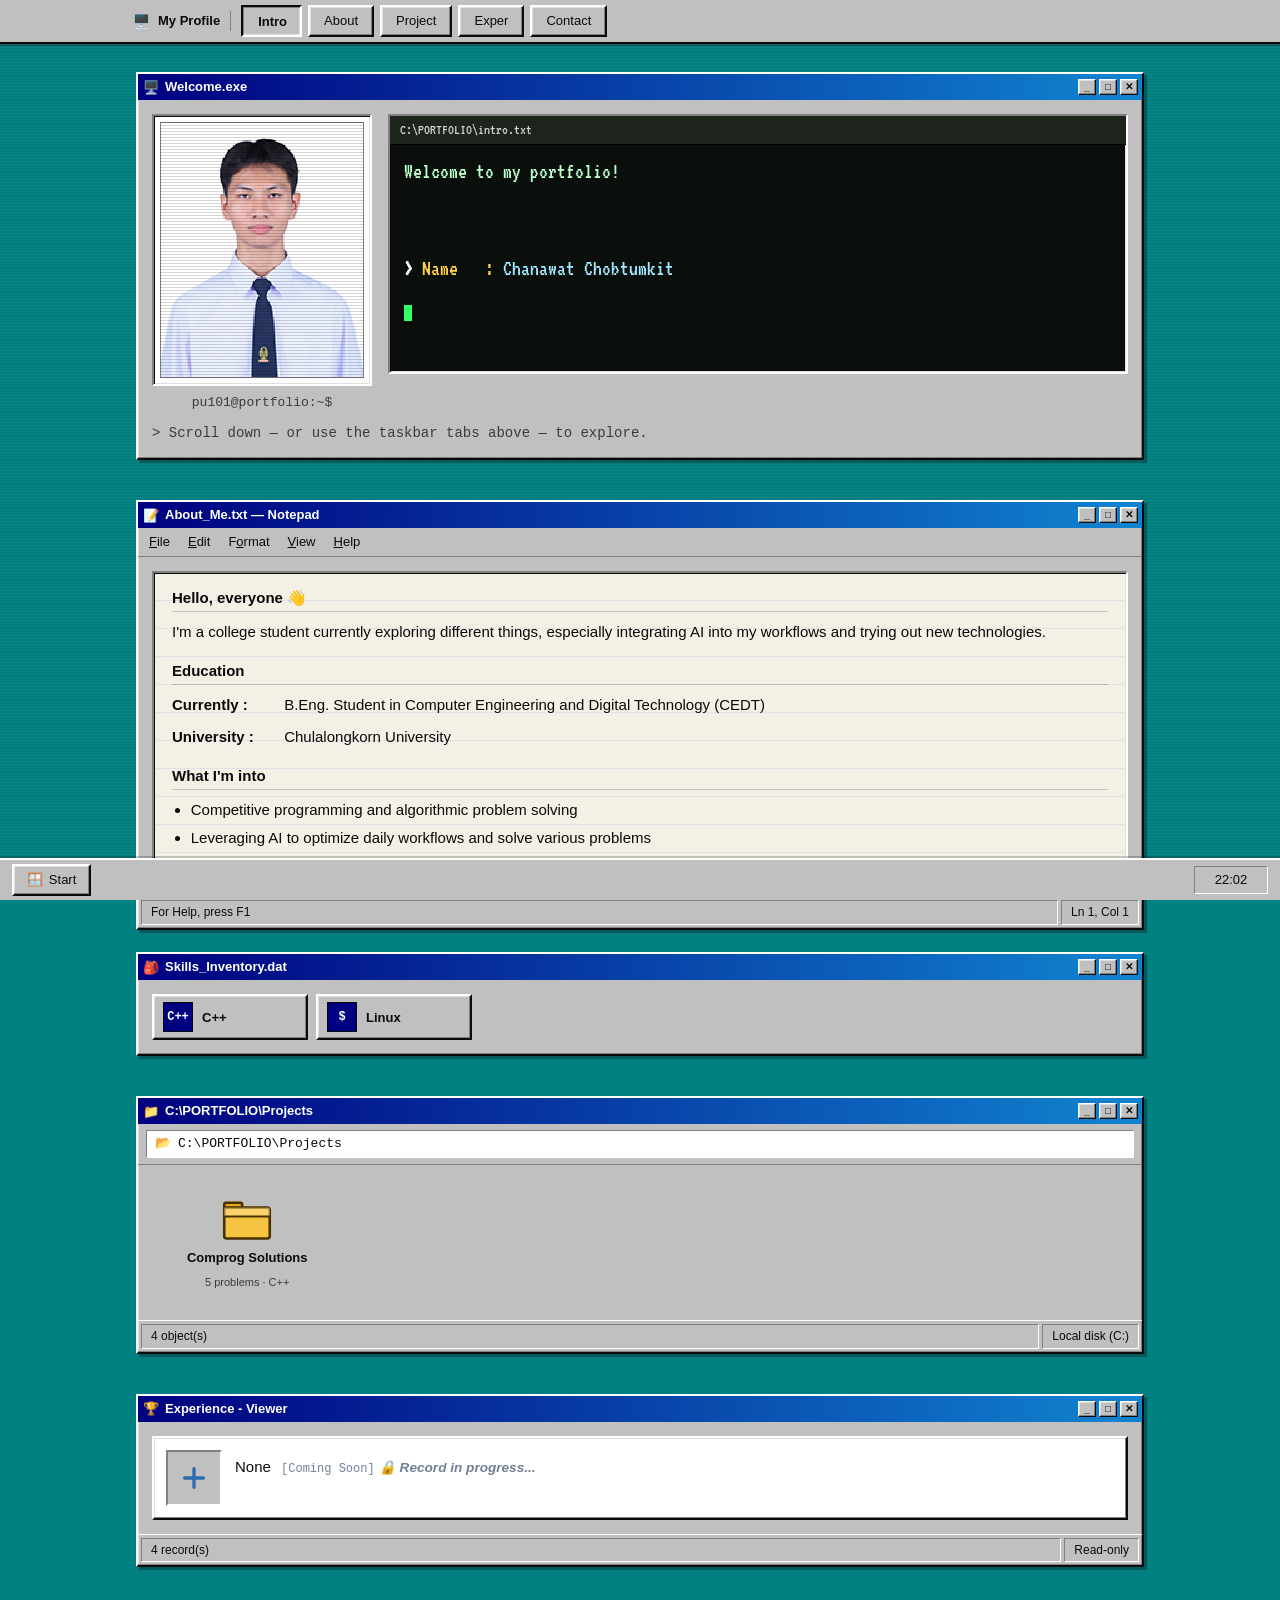
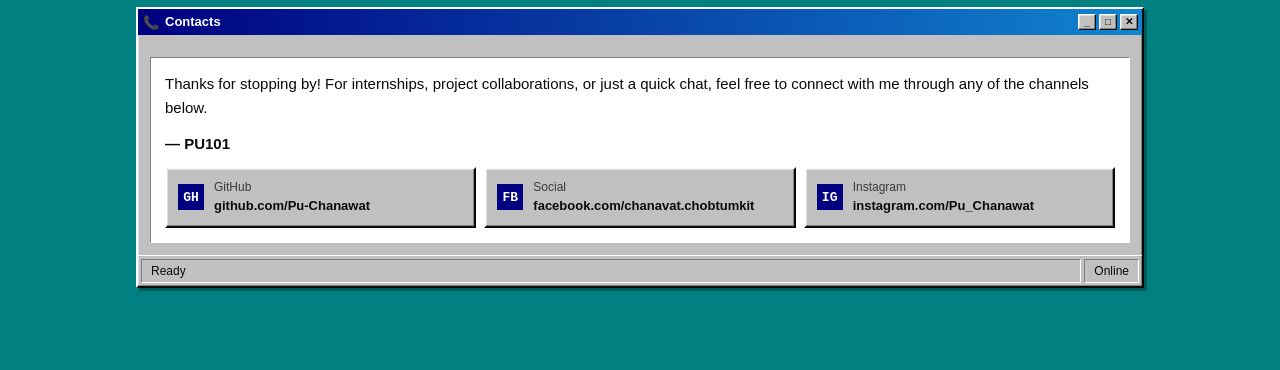
==== commit 87f16542: "Update portfolio v2: update ui, scripts, and add profile image" ====
--- a/index.html
+++ b/index.html
@@ -1,230 +1,232 @@
 <!DOCTYPE html>
 <html lang="en">
+
 <head>
-<meta charset="utf-8">
-<meta name="viewport" content="width=device-width, initial-scale=1">
-<title>Pugam — Portfolio</title>
-<meta name="description" content="Personal portfolio of a Computer Engineering student — projects, competitions, and contact. Styled as a vintage 90s desktop OS.">
-<meta name="color-scheme" content="light">
-
-<!-- Open Graph / social preview -->
-<meta property="og:type" content="website">
-<meta property="og:title" content="Pugam — Portfolio">
-<meta property="og:description" content="Computer Engineering Student / Developer. Projects, CTF write-ups, and contact.">
-
-<link rel="icon" href="data:image/svg+xml,<svg xmlns='http://www.w3.org/2000/svg' viewBox='0 0 32 32'><rect width='32' height='32' fill='%23008080'/><rect x='6' y='8' width='20' height='16' rx='2' fill='%23c0c0c0' stroke='%23000' stroke-width='2'/><rect x='6' y='8' width='20' height='4' fill='%23000080'/></svg>">
-
-<link rel="preconnect" href="https://fonts.googleapis.com">
-<link rel="preconnect" href="https://fonts.gstatic.com" crossorigin>
-<!-- Terminal typeface. Falls back to a monospace stack if the CDN is unreachable. -->
-<link href="https://fonts.googleapis.com/css2?family=VT323&display=swap" rel="stylesheet">
-<link rel="stylesheet" href="style.css">
+  <meta charset="utf-8">
+  <meta name="viewport" content="width=device-width, initial-scale=1">
+  <title>Pugam — Portfolio</title>
+  <meta name="description"
+    content="Personal portfolio of a Computer Engineering student — projects, competitions, and contact. Styled as a vintage 90s desktop OS.">
+  <meta name="color-scheme" content="light">
+
+  <!-- Open Graph / social preview -->
+  <meta property="og:type" content="website">
+  <meta property="og:title" content="Pugam — Portfolio">
+  <meta property="og:description"
+    content="Computer Engineering Student / Developer. Projects, CTF write-ups, and contact.">
+
+  <link rel="icon"
+    href="data:image/svg+xml,<svg xmlns='http://www.w3.org/2000/svg' viewBox='0 0 32 32'><rect width='32' height='32' fill='%23008080'/><rect x='6' y='8' width='20' height='16' rx='2' fill='%23c0c0c0' stroke='%23000' stroke-width='2'/><rect x='6' y='8' width='20' height='4' fill='%23000080'/></svg>">
+
+  <link rel="preconnect" href="https://fonts.googleapis.com">
+  <link rel="preconnect" href="https://fonts.gstatic.com" crossorigin>
+  <!-- Terminal typeface. Falls back to a monospace stack if the CDN is unreachable. -->
+  <link href="https://fonts.googleapis.com/css2?family=VT323&display=swap" rel="stylesheet">
+  <link rel="stylesheet" href="style.css">
 </head>
 
 <body>
 
-<!-- =====================================================================
+  <!-- =====================================================================
      Top taskbar — jumps between windows
      ===================================================================== -->
-<header class="taskbar">
-  <div class="taskbar__inner">
-    <span class="taskbar__brand">
-      <span class="taskbar__brand-icon" aria-hidden="true">🖥️</span>
-      <span>Portfolio&nbsp;OS</span>
-    </span>
-
-    <nav class="taskbar__nav" aria-label="Section navigation" style="display:flex;gap:6px;flex:none">
-      <a class="task-tab is-active" href="#intro" aria-current="true">Intro</a>
-      <a class="task-tab" href="#about">About</a>
-      <a class="task-tab" href="#project">Project</a>
-      <a class="task-tab" href="#exper">Exper</a>
-      <a class="task-tab" href="#contact">Contact</a>
-    </nav>
-  </div>
-</header>
-
-<main class="desktop">
-
-  <!-- ===================================================================
+  <header class="taskbar">
+    <div class="taskbar__inner">
+      <span class="taskbar__brand">
+        <span class="taskbar__brand-icon" aria-hidden="true">🖥️</span>
+        <span>My Profile</span>
+      </span>
+
+      <nav class="taskbar__nav" aria-label="Section navigation" style="display:flex;gap:6px;flex:none">
+        <a class="task-tab is-active" href="#intro" aria-current="true">Intro</a>
+        <a class="task-tab" href="#about">About</a>
+        <a class="task-tab" href="#project">Project</a>
+        <a class="task-tab" href="#exper">Exper</a>
+        <a class="task-tab" href="#contact">Contact</a>
+      </nav>
+    </div>
+  </header>
+
+  <main class="desktop">
+
+    <!-- ===================================================================
        SECTION 1 — INTRO
        =================================================================== -->
-  <section class="section" id="intro" aria-labelledby="intro-title">
-    <h2 class="visually-hidden" id="intro-title">Introduction</h2>
-
-    <div class="window" data-window>
-      <div class="window__titlebar">
-        <span class="window__icon" aria-hidden="true">🖥️</span>
-        <span class="window__title">Welcome.exe</span>
-        <div class="window__controls">
-          <button class="win-btn" type="button" data-win="min" title="Minimize" aria-label="Minimize window">_</button>
-          <button class="win-btn" type="button" data-win="max" title="Maximize" aria-label="Maximize window">□</button>
-          <button class="win-btn" type="button" data-win="close" title="Close" aria-label="Close window">✕</button>
+    <section class="section" id="intro" aria-labelledby="intro-title">
+      <h2 class="visually-hidden" id="intro-title">Introduction</h2>
+
+      <div class="window" data-window>
+        <div class="window__titlebar">
+          <span class="window__icon" aria-hidden="true">🖥️</span>
+          <span class="window__title">Welcome.exe</span>
+          <div class="window__controls">
+            <button class="win-btn" type="button" data-win="min" title="Minimize"
+              aria-label="Minimize window">_</button>
+            <button class="win-btn" type="button" data-win="max" title="Maximize"
+              aria-label="Maximize window">□</button>
+            <button class="win-btn" type="button" data-win="close" title="Close" aria-label="Close window">✕</button>
+          </div>
+        </div>
+
+        <div class="window__body">
+          <div class="hero">
+            <!-- portrait -->
+            <div class="hero__avatar">
+              <div class="avatar-frame sunken">
+                <!-- EDIT: replace with your own photo (square image works best) -->
+                <img src="assets/img/myface.jpg" alt="Profile picture" width="256" height="256">
+              </div>
+              <p class="avatar-caption">pu101@portfolio:~$</p>
+            </div>
+
+            <!-- terminal -->
+            <div class="terminal sunken">
+              <div class="terminal__path">C:\PORTFOLIO\intro.txt</div>
+              <div class="terminal__screen">
+                <pre class="terminal__out" id="termOut" aria-live="polite" aria-label="Introduction"></pre>
+                <span class="term-caret" id="termCaret" aria-hidden="true"></span>
+              </div>
+              <noscript>
+                <pre class="terminal__out" style="padding:12px 14px">Welcome to my portfolio!
+                &gt; Name   : Chanawat Chobtumkit
+                &gt; Job    : Computer Engineering Student / Developer
+                &gt; Slogan : Code with curiosity, build with care.</pre>
+              </noscript>
+            </div>
+          </div>
+
+          <p class="hero__hint">&gt; Scroll down — or use the taskbar tabs above — to explore.</p>
         </div>
       </div>
-
-      <div class="window__body">
-        <div class="hero">
-          <!-- portrait -->
-          <div class="hero__avatar">
-            <div class="avatar-frame sunken">
-              <!-- EDIT: replace with your own photo (square image works best) -->
-              <img src="assets/img/avatar.svg" alt="Profile picture" width="256" height="256">
-            </div>
-            <p class="avatar-caption">user@portfolio:~$</p>
-          </div>
-
-          <!-- terminal -->
-          <div class="terminal sunken">
-            <div class="terminal__path">C:\PORTFOLIO\intro.txt</div>
-            <div class="terminal__screen">
-              <pre class="terminal__out" id="termOut" aria-live="polite" aria-label="Introduction"></pre>
-              <span class="term-caret" id="termCaret" aria-hidden="true"></span>
-            </div>
-            <noscript>
-              <pre class="terminal__out" style="padding:12px 14px">Welcome to my portfolio!
-
-&gt; Name   : Pugam
-&gt; Job    : Computer Engineering Student / Developer
-&gt; Slogan : Code with curiosity, build with care.</pre>
-            </noscript>
-          </div>
-        </div>
-
-        <p class="hero__hint">&gt; Scroll down — or use the taskbar tabs above — to explore.</p>
-      </div>
-    </div>
-  </section>
-
-  <!-- ===================================================================
+    </section>
+
+    <!-- ===================================================================
        SECTION 2 — ABOUT
        =================================================================== -->
-  <section class="section" id="about" aria-labelledby="about-title">
-    <h2 class="visually-hidden" id="about-title">About me</h2>
-
-    <div class="section__stack">
-
-      <!-- Notepad-style biography -->
+    <section class="section" id="about" aria-labelledby="about-title">
+      <h2 class="visually-hidden" id="about-title">About me</h2>
+
+      <div class="section__stack">
+
+        <!-- Notepad-style biography -->
+        <div class="window" data-window>
+          <div class="window__titlebar">
+            <span class="window__icon" aria-hidden="true">📝</span>
+            <span class="window__title">About_Me.txt — Notepad</span>
+            <div class="window__controls">
+              <button class="win-btn" type="button" data-win="min" title="Minimize"
+                aria-label="Minimize window">_</button>
+              <button class="win-btn" type="button" data-win="max" title="Maximize"
+                aria-label="Maximize window">□</button>
+              <button class="win-btn" type="button" data-win="close" title="Close" aria-label="Close window">✕</button>
+            </div>
+          </div>
+
+          <div class="menubar" aria-hidden="true">
+            <span class="menubar__item"><u>F</u>ile</span>
+            <span class="menubar__item"><u>E</u>dit</span>
+            <span class="menubar__item">F<u>o</u>rmat</span>
+            <span class="menubar__item"><u>V</u>iew</span>
+            <span class="menubar__item"><u>H</u>elp</span>
+          </div>
+
+          <div class="window__body">
+            <div class="notepad__page sunken">
+              <!-- EDIT: your own story -->
+              <h3>Hello, everyone 👋</h3>
+              <p>
+                I'm a college student currently exploring different things, 
+                especially integrating AI into my workflows and trying out new technologies.
+              </p>
+
+              <h3>Education</h3>
+              <p class="kv"><b>Currently :</b> B.Eng. Student in Computer Engineering and Digital Technology (CEDT)</p>
+              <p class="kv"><b>University :</b> Chulalongkorn University</p>
+
+              <h3>What I'm into</h3>
+              <ul>
+                <li>Competitive programming and algorithmic problem solving</li>
+                <li>Leveraging AI to optimize daily workflows and solve various problems</li>
+              </ul>
+            </div>
+          </div>
+
+          <div class="win-status" aria-hidden="true">
+            <span class="win-status__cell win-status__cell--grow">For Help, press F1</span>
+            <span class="win-status__cell">Ln 1, Col 1</span>
+          </div>
+        </div>
+
+        <!-- Skill inventory -->
+        <div class="window" data-window>
+          <div class="window__titlebar">
+            <span class="window__icon" aria-hidden="true">🎒</span>
+            <span class="window__title">Skills_Inventory.dat</span>
+            <div class="window__controls">
+              <button class="win-btn" type="button" data-win="min" title="Minimize"
+                aria-label="Minimize window">_</button>
+              <button class="win-btn" type="button" data-win="max" title="Maximize"
+                aria-label="Maximize window">□</button>
+              <button class="win-btn" type="button" data-win="close" title="Close" aria-label="Close window">✕</button>
+            </div>
+          </div>
+
+          <div class="window__body">
+            <ul class="skill-grid" style="list-style:none;padding:0;margin:0">
+              <!-- EDIT: swap these for your own stack -->
+              <li class="skill"><span class="skill__badge" aria-hidden="true">C++</span><span class="skill__body"><span
+                    class="skill__name">C++</span><span class="skill__note"></span></span></li>
+              <li class="skill"><span class="skill__badge" aria-hidden="true">$</span><span class="skill__body"><span
+                    class="skill__name">Linux</span><span class="skill__note"></span></span></li>
+            </ul>
+          </div>
+        </div>
+
+      </div>
+    </section>
+
+    <!-- ===================================================================
+       SECTION 3 — PROJECTS
+       =================================================================== -->
+    <section class="section" id="project" aria-labelledby="project-title">
+      <h2 class="visually-hidden" id="project-title">Projects</h2>
+
       <div class="window" data-window>
         <div class="window__titlebar">
-          <span class="window__icon" aria-hidden="true">📝</span>
-          <span class="window__title">About_Me.txt — Notepad</span>
+          <span class="window__icon" aria-hidden="true">📁</span>
+          <span class="window__title">C:\PORTFOLIO\Projects</span>
           <div class="window__controls">
-            <button class="win-btn" type="button" data-win="min" title="Minimize" aria-label="Minimize window">_</button>
-            <button class="win-btn" type="button" data-win="max" title="Maximize" aria-label="Maximize window">□</button>
+            <button class="win-btn" type="button" data-win="min" title="Minimize"
+              aria-label="Minimize window">_</button>
+            <button class="win-btn" type="button" data-win="max" title="Maximize"
+              aria-label="Maximize window">□</button>
             <button class="win-btn" type="button" data-win="close" title="Close" aria-label="Close window">✕</button>
           </div>
         </div>
 
-        <div class="menubar" aria-hidden="true">
-          <span class="menubar__item"><u>F</u>ile</span>
-          <span class="menubar__item"><u>E</u>dit</span>
-          <span class="menubar__item">F<u>o</u>rmat</span>
-          <span class="menubar__item"><u>V</u>iew</span>
-          <span class="menubar__item"><u>H</u>elp</span>
-        </div>
-
-        <div class="window__body">
-          <div class="notepad__page sunken">
-            <!-- EDIT: your own story -->
-            <h3>Hello, world 👋</h3>
-            <p>
-              I'm a Computer Engineering student who enjoys the moment a messy problem
-              finally clicks. I spend my time somewhere between low-level C++, Linux
-              terminals, and building things for the web — and I like understanding
-              how systems work underneath, not just how to use them.
-            </p>
-
-            <h3>Education</h3>
-            <p class="kv"><b>Degree:</b> B.Eng. Computer Engineering</p>
-            <p class="kv"><b>Focus:</b> Programming · Networking · Cybersecurity</p>
-            <p class="kv"><b>Currently:</b> sharpening data structures &amp; algorithms</p>
-
-            <h3>What I'm into</h3>
-            <ul>
-              <li>Competitive programming and algorithmic problem solving</li>
-              <li>Cybersecurity — especially capture-the-flag challenges</li>
-              <li>Linux, self-hosting, and automation</li>
-              <li>Clean, readable code and good documentation</li>
-            </ul>
-          </div>
-        </div>
-
-        <div class="win-status" aria-hidden="true">
-          <span class="win-status__cell win-status__cell--grow">For Help, press F1</span>
-          <span class="win-status__cell">Ln 1, Col 1</span>
-        </div>
-      </div>
-
-      <!-- Skill inventory -->
-      <div class="window" data-window>
-        <div class="window__titlebar">
-          <span class="window__icon" aria-hidden="true">🎒</span>
-          <span class="window__title">Skills_Inventory.dat</span>
-          <div class="window__controls">
-            <button class="win-btn" type="button" data-win="min" title="Minimize" aria-label="Minimize window">_</button>
-            <button class="win-btn" type="button" data-win="max" title="Maximize" aria-label="Maximize window">□</button>
-            <button class="win-btn" type="button" data-win="close" title="Close" aria-label="Close window">✕</button>
-          </div>
-        </div>
-
-        <div class="window__body">
-          <ul class="skill-grid" style="list-style:none;padding:0;margin:0">
-            <!-- EDIT: swap these for your own stack -->
-            <li class="skill"><span class="skill__badge" aria-hidden="true">C++</span><span class="skill__body"><span class="skill__name">C / C++</span><span class="skill__note">Algorithms &amp; DSA</span></span></li>
-            <li class="skill"><span class="skill__badge" aria-hidden="true">Py</span><span class="skill__body"><span class="skill__name">Python</span><span class="skill__note">Scripting &amp; tooling</span></span></li>
-            <li class="skill"><span class="skill__badge" aria-hidden="true">JS</span><span class="skill__body"><span class="skill__name">Web Dev</span><span class="skill__note">HTML · CSS · JS</span></span></li>
-            <li class="skill"><span class="skill__badge" aria-hidden="true">$</span><span class="skill__body"><span class="skill__name">Linux</span><span class="skill__note">Shell &amp; sysadmin</span></span></li>
-            <li class="skill"><span class="skill__badge" aria-hidden="true">Git</span><span class="skill__body"><span class="skill__name">Git / GitHub</span><span class="skill__note">Version control</span></span></li>
-            <li class="skill"><span class="skill__badge" aria-hidden="true">SQL</span><span class="skill__body"><span class="skill__name">Databases</span><span class="skill__note">SQL basics</span></span></li>
-            <li class="skill"><span class="skill__badge" aria-hidden="true">Net</span><span class="skill__body"><span class="skill__name">Networking</span><span class="skill__note">TCP/IP, packet analysis</span></span></li>
-            <li class="skill"><span class="skill__badge" aria-hidden="true">Sec</span><span class="skill__body"><span class="skill__name">Security</span><span class="skill__note">CTF &amp; recon</span></span></li>
-          </ul>
-        </div>
-      </div>
-
-    </div>
-  </section>
-
-  <!-- ===================================================================
-       SECTION 3 — PROJECTS
-       =================================================================== -->
-  <section class="section" id="project" aria-labelledby="project-title">
-    <h2 class="visually-hidden" id="project-title">Projects</h2>
-
-    <div class="window" data-window>
-      <div class="window__titlebar">
-        <span class="window__icon" aria-hidden="true">📁</span>
-        <span class="window__title">C:\PORTFOLIO\Projects</span>
-        <div class="window__controls">
-          <button class="win-btn" type="button" data-win="min" title="Minimize" aria-label="Minimize window">_</button>
-          <button class="win-btn" type="button" data-win="max" title="Maximize" aria-label="Maximize window">□</button>
-          <button class="win-btn" type="button" data-win="close" title="Close" aria-label="Close window">✕</button>
-        </div>
-      </div>
-
-      <div class="window__toolbar">
-        <span class="pathbox">
-          <span aria-hidden="true">📂</span>
-          <span>C:\PORTFOLIO\Projects</span>
-        </span>
-      </div>
-
-      <div class="window__body window__body--flush">
-        <div class="folder-grid">
-
-          <!-- Each folder links to its own detail page -->
-          <a class="folder" href="projects/comprog.html">
-            <svg class="folder__icon" viewBox="0 0 32 28" aria-hidden="true" focusable="false">
-              <rect x="2" y="4" width="11" height="5" rx="1" fill="#e8a71c" stroke="#4a3200" stroke-width="1.6"/>
-              <rect x="2" y="7" width="28" height="19" rx="1.5" fill="#f5c542" stroke="#4a3200" stroke-width="1.6"/>
-              <rect x="2" y="7" width="28" height="5" fill="#ffe08a" opacity=".55"/>
-              <line x1="2" y1="12.5" x2="30" y2="12.5" stroke="#4a3200" stroke-width="1.2"/>
-            </svg>
-            <span class="folder__name">Comprog Solutions</span>
-            <span class="folder__meta">5 problems · C++</span>
-          </a>
-
-          <a class="folder" href="projects/comprog.html">
+        <div class="window__toolbar">
+          <span class="pathbox">
+            <span aria-hidden="true">📂</span>
+            <span>C:\PORTFOLIO\Projects</span>
+          </span>
+        </div>
+
+        <div class="window__body window__body--flush">
+          <div class="folder-grid">
+
+            <!-- Each folder links to its own detail page -->
+            <a class="folder" href="projects/comprog.html">
+              <svg class="folder__icon" viewBox="0 0 32 28" aria-hidden="true" focusable="false">
+                <rect x="2" y="4" width="11" height="5" rx="1" fill="#e8a71c" stroke="#4a3200" stroke-width="1.6" />
+                <rect x="2" y="7" width="28" height="19" rx="1.5" fill="#f5c542" stroke="#4a3200" stroke-width="1.6" />
+                <rect x="2" y="7" width="28" height="5" fill="#ffe08a" opacity=".55" />
+                <line x1="2" y1="12.5" x2="30" y2="12.5" stroke="#4a3200" stroke-width="1.2" />
+              </svg>
+              <span class="folder__name">Comprog Solutions</span>
+              <span class="folder__meta">5 problems · C++</span>
+            </a>
+
+            <!-- <a class="folder" href="projects/comprog.html">
             <svg class="folder__icon" viewBox="0 0 32 28" aria-hidden="true" focusable="false">
               <rect x="2" y="4" width="11" height="5" rx="1" fill="#e8a71c" stroke="#4a3200" stroke-width="1.6"/>
               <rect x="2" y="7" width="28" height="19" rx="1.5" fill="#f5c542" stroke="#4a3200" stroke-width="1.6"/>
@@ -233,62 +235,63 @@
             </svg>
             <span class="folder__name">Web Projects</span>
             <span class="folder__meta">HTML · CSS · JS</span>
-          </a>
-
-          <a class="folder" href="projects/comprog.html">
-            <svg class="folder__icon" viewBox="0 0 32 28" aria-hidden="true" focusable="false">
-              <rect x="2" y="4" width="11" height="5" rx="1" fill="#e8a71c" stroke="#4a3200" stroke-width="1.6"/>
-              <rect x="2" y="7" width="28" height="19" rx="1.5" fill="#f5c542" stroke="#4a3200" stroke-width="1.6"/>
-              <rect x="2" y="7" width="28" height="5" fill="#ffe08a" opacity=".55"/>
-              <line x1="2" y1="12.5" x2="30" y2="12.5" stroke="#4a3200" stroke-width="1.2"/>
-            </svg>
-            <span class="folder__name">Networking Lab</span>
-            <span class="folder__meta">Reports &amp; configs</span>
-          </a>
-
-          <a class="folder" href="projects/comprog.html">
-            <svg class="folder__icon" viewBox="0 0 32 28" aria-hidden="true" focusable="false">
-              <rect x="2" y="4" width="11" height="5" rx="1" fill="#e8a71c" stroke="#4a3200" stroke-width="1.6"/>
-              <rect x="2" y="7" width="28" height="19" rx="1.5" fill="#f5c542" stroke="#4a3200" stroke-width="1.6"/>
-              <rect x="2" y="7" width="28" height="5" fill="#ffe08a" opacity=".55"/>
-              <line x1="2" y1="12.5" x2="30" y2="12.5" stroke="#4a3200" stroke-width="1.2"/>
-            </svg>
-            <span class="folder__name">CTF Write-ups</span>
-            <span class="folder__meta">Notes &amp; scripts</span>
-          </a>
-
+          </a> -->
+
+          </div>
+        </div>
+
+        <div class="win-status" aria-hidden="true">
+          <span class="win-status__cell win-status__cell--grow">4 object(s)</span>
+          <span class="win-status__cell">Local disk (C:)</span>
         </div>
       </div>
-
-      <div class="win-status" aria-hidden="true">
-        <span class="win-status__cell win-status__cell--grow">4 object(s)</span>
-        <span class="win-status__cell">Local disk (C:)</span>
-      </div>
-    </div>
-  </section>
-
-  <!-- ===================================================================
+    </section>
+
+    <!-- ===================================================================
        SECTION 4 — EXPERIENCE
        =================================================================== -->
-  <section class="section" id="exper" aria-labelledby="exper-title">
-    <h2 class="visually-hidden" id="exper-title">Experience and competitions</h2>
-
-    <div class="window" data-window>
-      <div class="window__titlebar">
-        <span class="window__icon" aria-hidden="true">🏆</span>
-        <span class="window__title">Event_Log.db — Viewer</span>
-        <div class="window__controls">
-          <button class="win-btn" type="button" data-win="min" title="Minimize" aria-label="Minimize window">_</button>
-          <button class="win-btn" type="button" data-win="max" title="Maximize" aria-label="Maximize window">□</button>
-          <button class="win-btn" type="button" data-win="close" title="Close" aria-label="Close window">✕</button>
-        </div>
-      </div>
-
-      <div class="window__body">
-        <div class="event-list">
-
-          <!-- EDIT: one <a class="event"> block per activity -->
-          <a class="event" href="experiences/detail-template.html">
+    <section class="section" id="exper" aria-labelledby="exper-title">
+      <h2 class="visually-hidden" id="exper-title">Experience and competitions</h2>
+
+      <div class="window" data-window>
+        <div class="window__titlebar">
+          <span class="window__icon" aria-hidden="true">🏆</span>
+          <span class="window__title">Experience - Viewer</span>
+          <div class="window__controls">
+            <button class="win-btn" type="button" data-win="min" title="Minimize"
+              aria-label="Minimize window">_</button>
+            <button class="win-btn" type="button" data-win="max" title="Maximize"
+              aria-label="Maximize window">□</button>
+            <button class="win-btn" type="button" data-win="close" title="Close" aria-label="Close window">✕</button>
+          </div>
+        </div>
+
+        <div class="window__body">
+          <div class="event-list">
+
+            <!-- EDIT: one <a class="event"> block per activity -->
+
+            <a class="event" href="">
+              <span class="event__icon" aria-hidden="true">
+                <svg viewBox="0 0 24 24" focusable="false" width="24" height="24">
+                  <!-- เส้นแนวนอนและแนวตั้งตัดกันเป็นรูป + -->
+                  <path d="M12 5v14M5 12h14" fill="none" stroke="#2b6cb0" stroke-width="2.5" stroke-linecap="round"
+                    stroke-linejoin="round" />
+                </svg>
+              </span>
+              <span class="event__body">
+                <span class="event__title">
+                  None
+                  <span class="badge-status">[Coming Soon]</span>
+                </span>
+                <!-- <span class="event__meta">Security · Team event · 2025</span> -->
+                <!-- <span class="event__desc">กำลังเรียบเรียงเนื้อหาและ Writeup สำหรับเคสนี้... โปรดรอติดตามชมเร็ว ๆ
+                  นี้</span> -->
+                <span class="event__cta event__cta--pending">🔒 Record in progress...</span>
+              </span>
+            </a>
+
+            <!-- <a class="event" href="experiences/detail-template.html">
             <span class="event__icon" aria-hidden="true">
               <svg viewBox="0 0 24 24" focusable="false">
                 <path d="M12 2 4 5v6c0 5 3.4 9.3 8 11 4.6-1.7 8-6 8-11V5l-8-3Z" fill="#2b6cb0" stroke="#0b2545" stroke-width="1.4"/>
@@ -301,173 +304,122 @@
               <span class="event__desc">Solved web-exploitation and forensics challenges under time pressure, working as part of a two-person team.</span>
               <span class="event__cta">Open record →</span>
             </span>
-          </a>
-
-          <a class="event" href="experiences/detail-template.html">
-            <span class="event__icon" aria-hidden="true">
-              <svg viewBox="0 0 24 24" focusable="false">
-                <rect x="2" y="4" width="20" height="16" rx="2" fill="#111827" stroke="#000" stroke-width="1.4"/>
-                <path d="m6.5 9 2.5 3-2.5 3M12 15h5" fill="none" stroke="#4ade80" stroke-width="1.8" stroke-linecap="round" stroke-linejoin="round"/>
-              </svg>
-            </span>
-            <span class="event__body">
-              <span class="event__title">Programming Bootcamp / Camp</span>
-              <span class="event__meta">Training · 5 days · 2024</span>
-              <span class="event__desc">Intensive algorithmic training — graphs, dynamic programming, and contest strategy with daily practice rounds.</span>
-              <span class="event__cta">Open record →</span>
-            </span>
-          </a>
-
-          <a class="event" href="experiences/detail-template.html">
-            <span class="event__icon" aria-hidden="true">
-              <svg viewBox="0 0 24 24" focusable="false">
-                <path d="M7 3h10v5a5 5 0 0 1-10 0V3Z" fill="#f6c445" stroke="#6b4a00" stroke-width="1.4"/>
-                <path d="M7 5H4v2a3 3 0 0 0 3 3M17 5h3v2a3 3 0 0 1-3 3" fill="none" stroke="#6b4a00" stroke-width="1.4"/>
-                <path d="M11 13h2v4h3v3H8v-3h3v-4Z" fill="#c99a2e" stroke="#6b4a00" stroke-width="1.4"/>
-              </svg>
-            </span>
-            <span class="event__body">
-              <span class="event__title">University Programming Contest</span>
-              <span class="event__meta">Competition · Individual · 2024</span>
-              <span class="event__desc">Placed in the top tier solving data-structure problems in C++ against teams from across the faculty.</span>
-              <span class="event__cta">Open record →</span>
-            </span>
-          </a>
-
-          <a class="event" href="experiences/detail-template.html">
-            <span class="event__icon" aria-hidden="true">
-              <svg viewBox="0 0 24 24" focusable="false">
-                <rect x="3" y="5" width="18" height="16" rx="2" fill="#fff" stroke="#0b2545" stroke-width="1.4"/>
-                <rect x="3" y="5" width="18" height="5" fill="#2b6cb0" stroke="#0b2545" stroke-width="1.4"/>
-                <path d="M8 3v4M16 3v4" stroke="#0b2545" stroke-width="1.6" stroke-linecap="round"/>
-                <rect x="7" y="13" width="4" height="3" fill="#93c5fd"/>
-                <rect x="13" y="13" width="4" height="3" fill="#93c5fd"/>
-              </svg>
-            </span>
-            <span class="event__body">
-              <span class="event__title">Tech Open House — Volunteer</span>
-              <span class="event__meta">Activity · Campus · 2024</span>
-              <span class="event__desc">Ran a booth introducing high-school students to programming fundamentals and basic security hygiene.</span>
-              <span class="event__cta">Open record →</span>
-            </span>
-          </a>
-
+          </a> -->
+
+          </div>
+        </div>
+
+        <div class="win-status" aria-hidden="true">
+          <span class="win-status__cell win-status__cell--grow">4 record(s)</span>
+          <span class="win-status__cell">Read-only</span>
         </div>
       </div>
-
-      <div class="win-status" aria-hidden="true">
-        <span class="win-status__cell win-status__cell--grow">4 record(s)</span>
-        <span class="win-status__cell">Read-only</span>
-      </div>
-    </div>
-  </section>
-
-  <!-- ===================================================================
+    </section>
+
+    <!-- ===================================================================
        SECTION 5 — CONTACT
        =================================================================== -->
-  <section class="section" id="contact" aria-labelledby="contact-title">
-    <h2 class="visually-hidden" id="contact-title">Contact</h2>
-
-    <div class="window" data-window>
-      <div class="window__titlebar">
-        <span class="window__icon" aria-hidden="true">✉️</span>
-        <span class="window__title">New Message — Mail</span>
-        <div class="window__controls">
-          <button class="win-btn" type="button" data-win="min" title="Minimize" aria-label="Minimize window">_</button>
-          <button class="win-btn" type="button" data-win="max" title="Maximize" aria-label="Maximize window">□</button>
-          <button class="win-btn" type="button" data-win="close" title="Close" aria-label="Close window">✕</button>
-        </div>
-      </div>
-
-      <div class="window__toolbar">
+    <section class="section" id="contact" aria-labelledby="contact-title">
+      <h2 class="visually-hidden" id="contact-title">Contact</h2>
+
+      <div class="window" data-window>
+        <div class="window__titlebar">
+          <span class="window__icon" aria-hidden="true">📞</span>
+          <span class="window__title">Contacts</span>
+          <div class="window__controls">
+            <button class="win-btn" type="button" data-win="min" title="Minimize"
+              aria-label="Minimize window">_</button>
+            <button class="win-btn" type="button" data-win="max" title="Maximize"
+              aria-label="Maximize window">□</button>
+            <button class="win-btn" type="button" data-win="close" title="Close" aria-label="Close window">✕</button>
+          </div>
+        </div>
+
+        <!-- <div class="window__toolbar">
         <a class="btn95" href="mailto:your.email@example.com">
           <span aria-hidden="true">📤</span> Send
         </a>
         <span class="btn95" aria-hidden="true"><span>📎</span> Attach</span>
-      </div>
-
-      <div class="window__body window__body--flush">
-        <div class="mail__head">
-          <div class="mail__row">
+      </div> -->
+
+        <div class="window__body window__body--flush">
+          <div class="mail__head">
+            <!-- <div class="mail__row">
             <span class="mail__label">From:</span>
             <span class="mail__value">Pugam — Computer Engineering Student</span>
-          </div>
-          <div class="mail__row">
+          </div> -->
+            <!-- <div class="mail__row">
             <span class="mail__label">To:</span>
-            <!-- EDIT: your email -->
+            /* EDIT: your email */
             <span class="mail__value"><a href="mailto:your.email@example.com">your.email@example.com</a></span>
-          </div>
-          <div class="mail__row">
+          </div> -->
+            <!-- <div class="mail__row">
             <span class="mail__label">Subject:</span>
             <span class="mail__value">Hello — let's build something</span>
-          </div>
-        </div>
-
-        <div class="mail__compose">
-          <p>
-            Thanks for stopping by my desktop. Whether it's an internship, a project
-            collaboration, a CTF team, or just a question about something I wrote here —
-            my inbox is open. I usually reply within a day or two.
-          </p>
-          <p style="margin-bottom:0"><b>— Pugam</b></p>
-
-          <div class="contact-grid">
-            <!-- EDIT: replace every link below with your real profiles -->
-            <a class="contact-card" href="mailto:your.email@example.com">
-              <span class="contact-card__icon" aria-hidden="true">@</span>
-              <span>
-                <span class="contact-card__label">Email</span>
-                <span class="contact-card__value">your.email@example.com</span>
-              </span>
-            </a>
-
-            <a class="contact-card" href="https://github.com/" target="_blank" rel="noopener noreferrer">
-              <span class="contact-card__icon" aria-hidden="true">GH</span>
-              <span>
-                <span class="contact-card__label">GitHub</span>
-                <span class="contact-card__value">github.com/yourusername</span>
-              </span>
-            </a>
-
-            <a class="contact-card" href="https://www.linkedin.com/" target="_blank" rel="noopener noreferrer">
-              <span class="contact-card__icon" aria-hidden="true">in</span>
-              <span>
-                <span class="contact-card__label">LinkedIn</span>
-                <span class="contact-card__value">linkedin.com/in/yourusername</span>
-              </span>
-            </a>
-
-            <a class="contact-card" href="https://www.facebook.com/" target="_blank" rel="noopener noreferrer">
-              <span class="contact-card__icon" aria-hidden="true">fb</span>
-              <span>
-                <span class="contact-card__label">Social</span>
-                <span class="contact-card__value">facebook.com/yourusername</span>
-              </span>
-            </a>
-          </div>
+          </div> -->
+          </div>
+
+          <div class="mail__compose">
+            <p>
+              Thanks for stopping by! For internships, project collaborations,
+              or just a quick chat, feel free to connect with me through any of the channels below.
+            </p>
+            <p style="margin-bottom:0"><b>— PU101</b></p>
+
+            <div class="contact-grid">
+              <!-- EDIT: replace every link below with your real profiles -->
+
+              <a class="contact-card" href="https://github.com/Pu-Chanawat" target="_blank" rel="noopener noreferrer">
+                <span class="contact-card__icon" aria-hidden="true">GH</span>
+                <span>
+                  <span class="contact-card__label">GitHub</span>
+                  <span class="contact-card__value">github.com/Pu-Chanawat</span>
+                </span>
+              </a>
+
+              <a class="contact-card" href="https://web.facebook.com/chanavat.chobtumkit/" target="_blank"
+                rel="noopener noreferrer">
+                <span class="contact-card__icon" aria-hidden="true">FB</span>
+                <span>
+                  <span class="contact-card__label">Social</span>
+                  <span class="contact-card__value">facebook.com/chanavat.chobtumkit</span>
+                </span>
+              </a>
+
+              <a class="contact-card" href="https://www.instagram.com/Pu_Chanawat/" target="_blank"
+                rel="noopener noreferrer">
+                <span class="contact-card__icon" aria-hidden="true">IG</span>
+                <span>
+                  <span class="contact-card__label">Instagram</span>
+                  <span class="contact-card__value">instagram.com/Pu_Chanawat</span>
+                </span>
+              </a>
+
+            </div>
+          </div>
+        </div>
+
+        <div class="win-status" aria-hidden="true">
+          <span class="win-status__cell win-status__cell--grow">Ready</span>
+          <span class="win-status__cell">Online</span>
         </div>
       </div>
-
-      <div class="win-status" aria-hidden="true">
-        <span class="win-status__cell win-status__cell--grow">Ready</span>
-        <span class="win-status__cell">Online</span>
-      </div>
-    </div>
-  </section>
-
-</main>
-
-<!-- =====================================================================
+    </section>
+
+  </main>
+
+  <!-- =====================================================================
      Bottom deskbar — Start + live clock
      ===================================================================== -->
-<footer class="deskbar">
-  <button class="btn95" type="button" data-action="start">
-    <span aria-hidden="true">🪟</span> Start
-  </button>
-  <span class="deskbar__spacer"></span>
-  <span class="deskbar__clock" id="clock" aria-label="Current time">--:--</span>
-</footer>
-
-<script src="script.js" defer></script>
+  <footer class="deskbar">
+    <button class="btn95" type="button" data-action="start">
+      <span aria-hidden="true">🪟</span> Start
+    </button>
+    <span class="deskbar__spacer"></span>
+    <span class="deskbar__clock" id="clock" aria-label="Current time">--:--</span>
+  </footer>
+
+  <script src="script.js" defer></script>
 </body>
-</html>
+
+</html>
--- a/style.css
+++ b/style.css
@@ -1050,3 +1050,33 @@
     transition-duration: .001ms !important;
   }
 }
+
+/*------เพิ่มเติม-------------*/
+
+
+/* การ์ดที่ยังไม่เปิดให้เข้าชม */
+.event--locked {
+  opacity: 0.75;
+  cursor: not-allowed;
+  user-select: none;
+}
+
+/* เอาเส้นใต้และ Hover effect ที่เป็นลิงก์ออก */
+.event--locked:hover {
+  background: inherit; /* หรือสีพื้นหลังเดิม */
+}
+
+/* Badge กำกับสถานะสไตล์ 90s */
+.badge-status {
+  font-size: 0.75rem;
+  color: #718096;
+  font-family: monospace;
+  margin-left: 6px;
+}
+
+/* ข้อความ CTA ด้านล่าง */
+.event__cta--pending {
+  color: #718096 !important;
+  font-style: italic;
+  font-size: 0.85rem;
+}
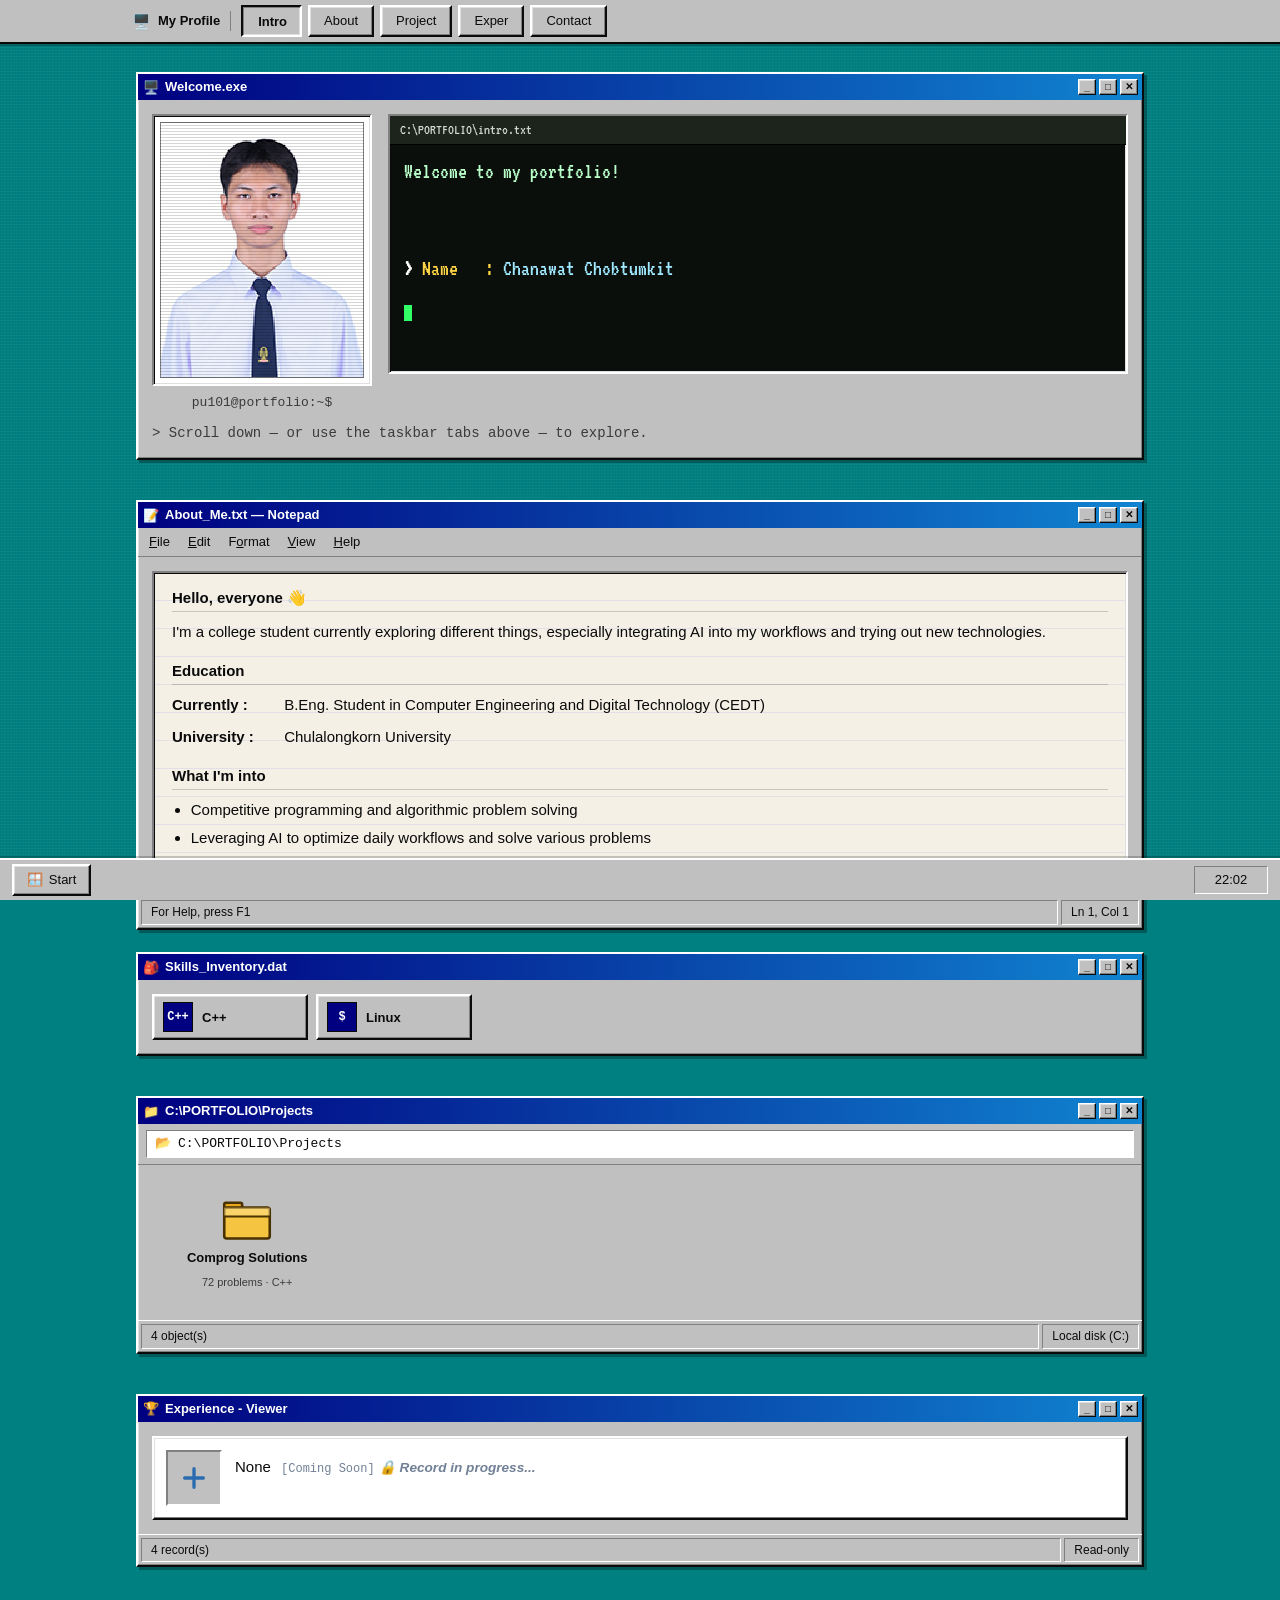
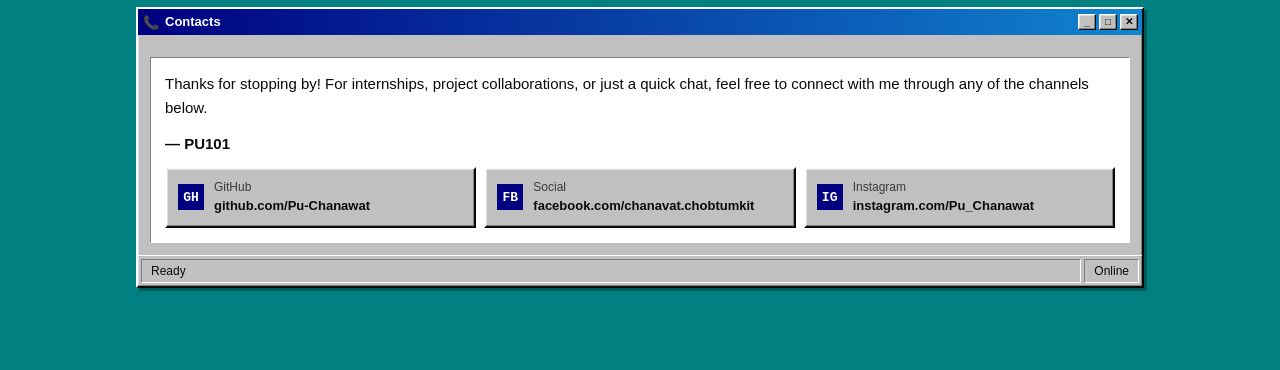
==== commit 0705aad5: "update Project C++" ====
--- a/index.html
+++ b/index.html
@@ -223,7 +223,7 @@
                 <line x1="2" y1="12.5" x2="30" y2="12.5" stroke="#4a3200" stroke-width="1.2" />
               </svg>
               <span class="folder__name">Comprog Solutions</span>
-              <span class="folder__meta">5 problems · C++</span>
+              <span class="folder__meta">72 problems · C++</span>
             </a>
 
             <!-- <a class="folder" href="projects/comprog.html">
--- a/style.css
+++ b/style.css
@@ -924,6 +924,65 @@
 
 .copy-flash { color: #0a0; font-weight: 700; }
 
+/* --- comprog: toolbar filters, group rows, empty state --- */
+.window__toolbar { flex-wrap: wrap; }
+.window__toolbar .pathbox { flex: 1 1 200px; }
+.pathbox > span:last-child {
+  overflow: hidden;
+  text-overflow: ellipsis;
+  white-space: nowrap;
+}
+
+.filters {
+  display: flex;
+  gap: 6px;
+  flex: 1 1 380px;
+  min-width: 0;
+  justify-content: flex-end;
+}
+
+.searchbox {
+  font: 13px/1.4 var(--font-ui);
+  padding: 3px 7px;
+  color: var(--ink);
+  background: var(--face-white);
+  border: 2px solid;
+  border-color: var(--face-shadow) var(--face-white) var(--face-white) var(--face-shadow);
+  min-width: 0;
+  flex: 1 1 140px;
+}
+.searchbox:focus {
+  outline: 1px dotted var(--ink);
+  outline-offset: -4px;
+}
+.searchbox--select { flex: 0 1 230px; min-width: 0; cursor: pointer; }
+
+.problem-table tbody tr:not(.group-row) { cursor: pointer; }
+.problem-table .group-row:hover td { background: var(--face); }
+
+.problem-table .group-row td {
+  padding: 6px 10px;
+  font-size: 12px;
+  font-weight: 700;
+  background: var(--face);
+  border-top: 2px solid var(--face-shadow);
+  border-bottom: 1px solid var(--face-dark);
+}
+.group-row__count { font-weight: 400; color: var(--ink-soft); margin-left: 7px; }
+
+.problem-table .empty-row td {
+  padding: 28px 12px;
+  text-align: center;
+  color: var(--ink-soft);
+  background: var(--paper-alt);
+}
+
+.problem-table .col-level { width: 88px; }
+.level-unknown { color: #9a9a9a; font-size: 15px; }
+
+/* shortened action label, swapped in on narrow screens */
+.btn-label--short { display: none; }
+
 /* --- detail template (experience) --- */
 .detail-hero {
   padding: 0;
@@ -1034,9 +1093,21 @@
 
   .taskbar__brand span:last-child { display: none; }
 
-  /* let wide tables scroll instead of breaking the layout */
+  /* stack the window toolbar: path on its own row, filters below */
+  .window__toolbar .pathbox { flex: 1 1 100%; }
+  .filters { flex: 1 1 100%; }
+  .searchbox--select { flex: 1 1 46%; }
+
+  /* keep every column on screen instead of scrolling sideways */
   .table-scroll { overflow-x: auto; }
-  .problem-table { min-width: 460px; }
+  .problem-table { min-width: 0; }
+  .problem-table td, .problem-table th { padding: 6px 6px; }
+  .problem-table .col-id { width: 34px; }
+  .problem-table .col-level { width: 58px; }
+  .problem-table .col-actions { width: auto; }
+  .btn-label--full { display: none; }
+  .btn-label--short { display: inline; }
+  .mini-btn { padding: 2px 7px; }
 }
 
 /* ---------------------------------------------------------------
